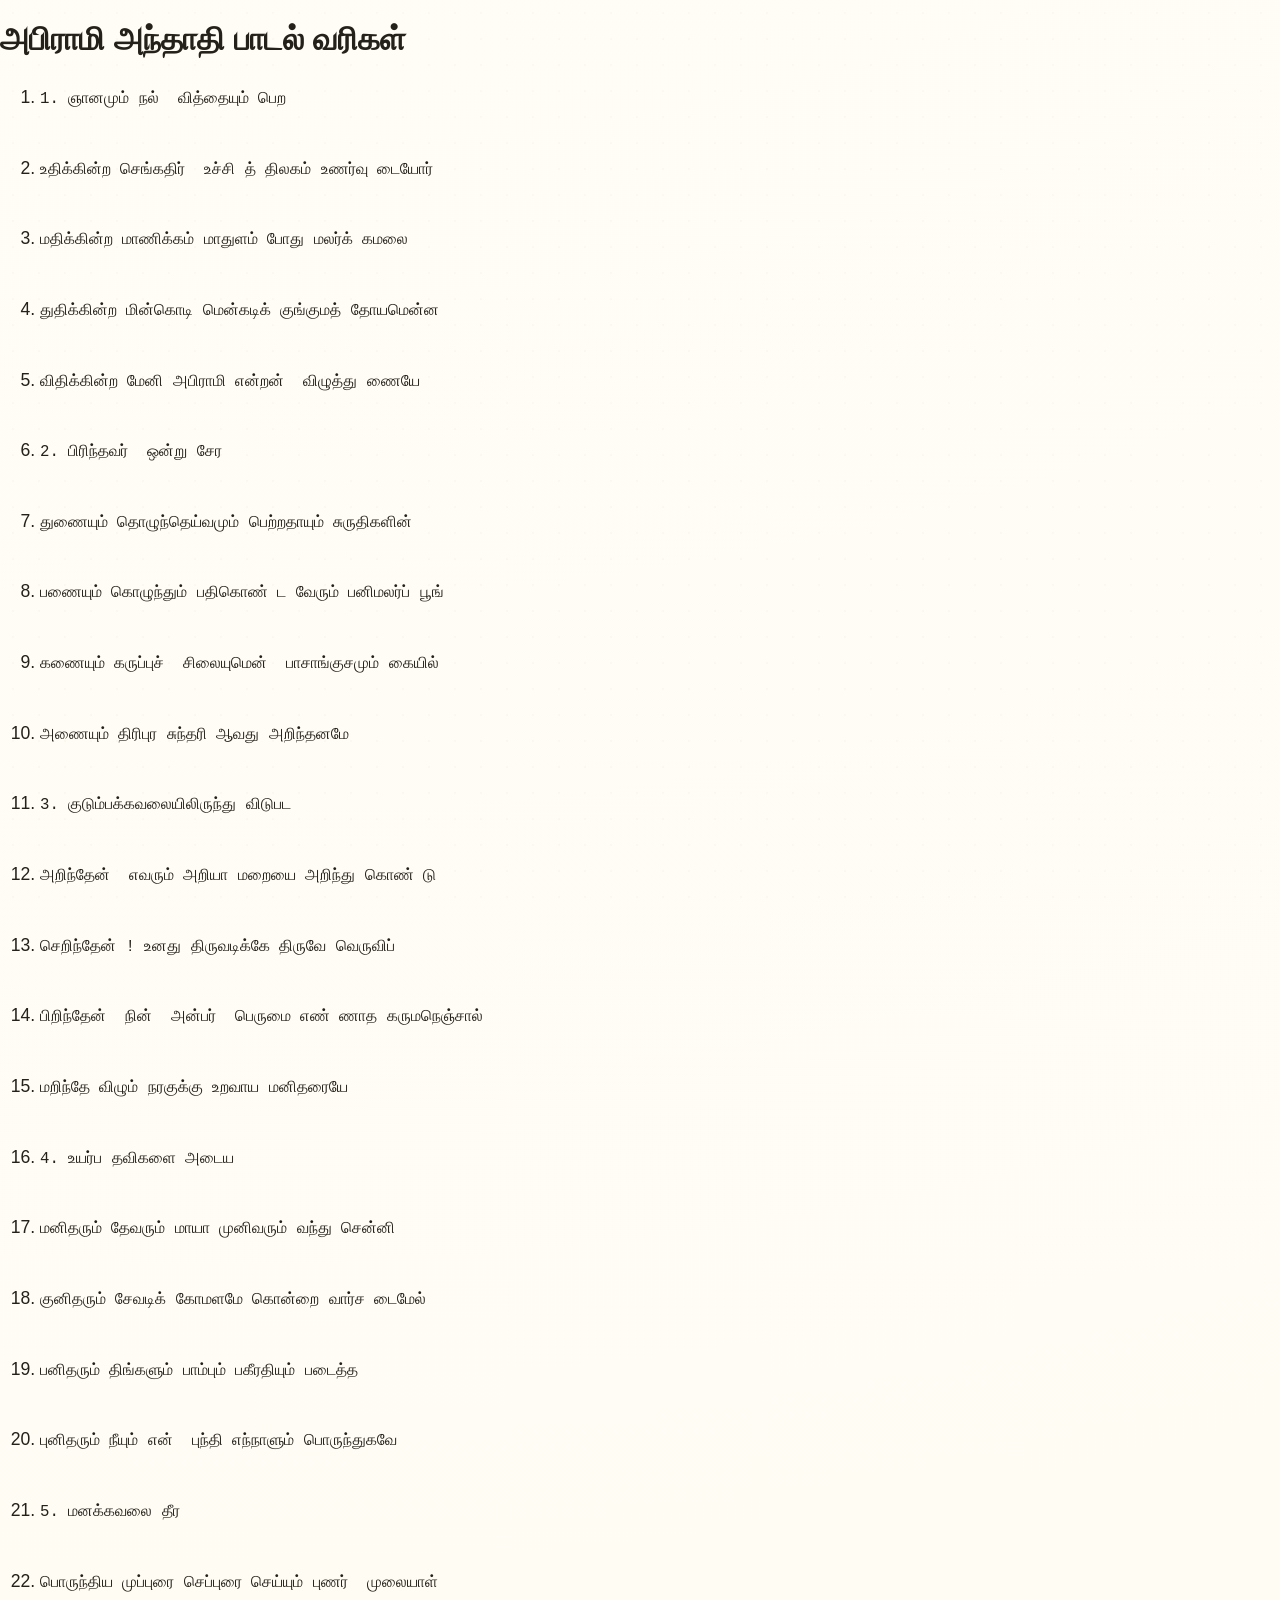
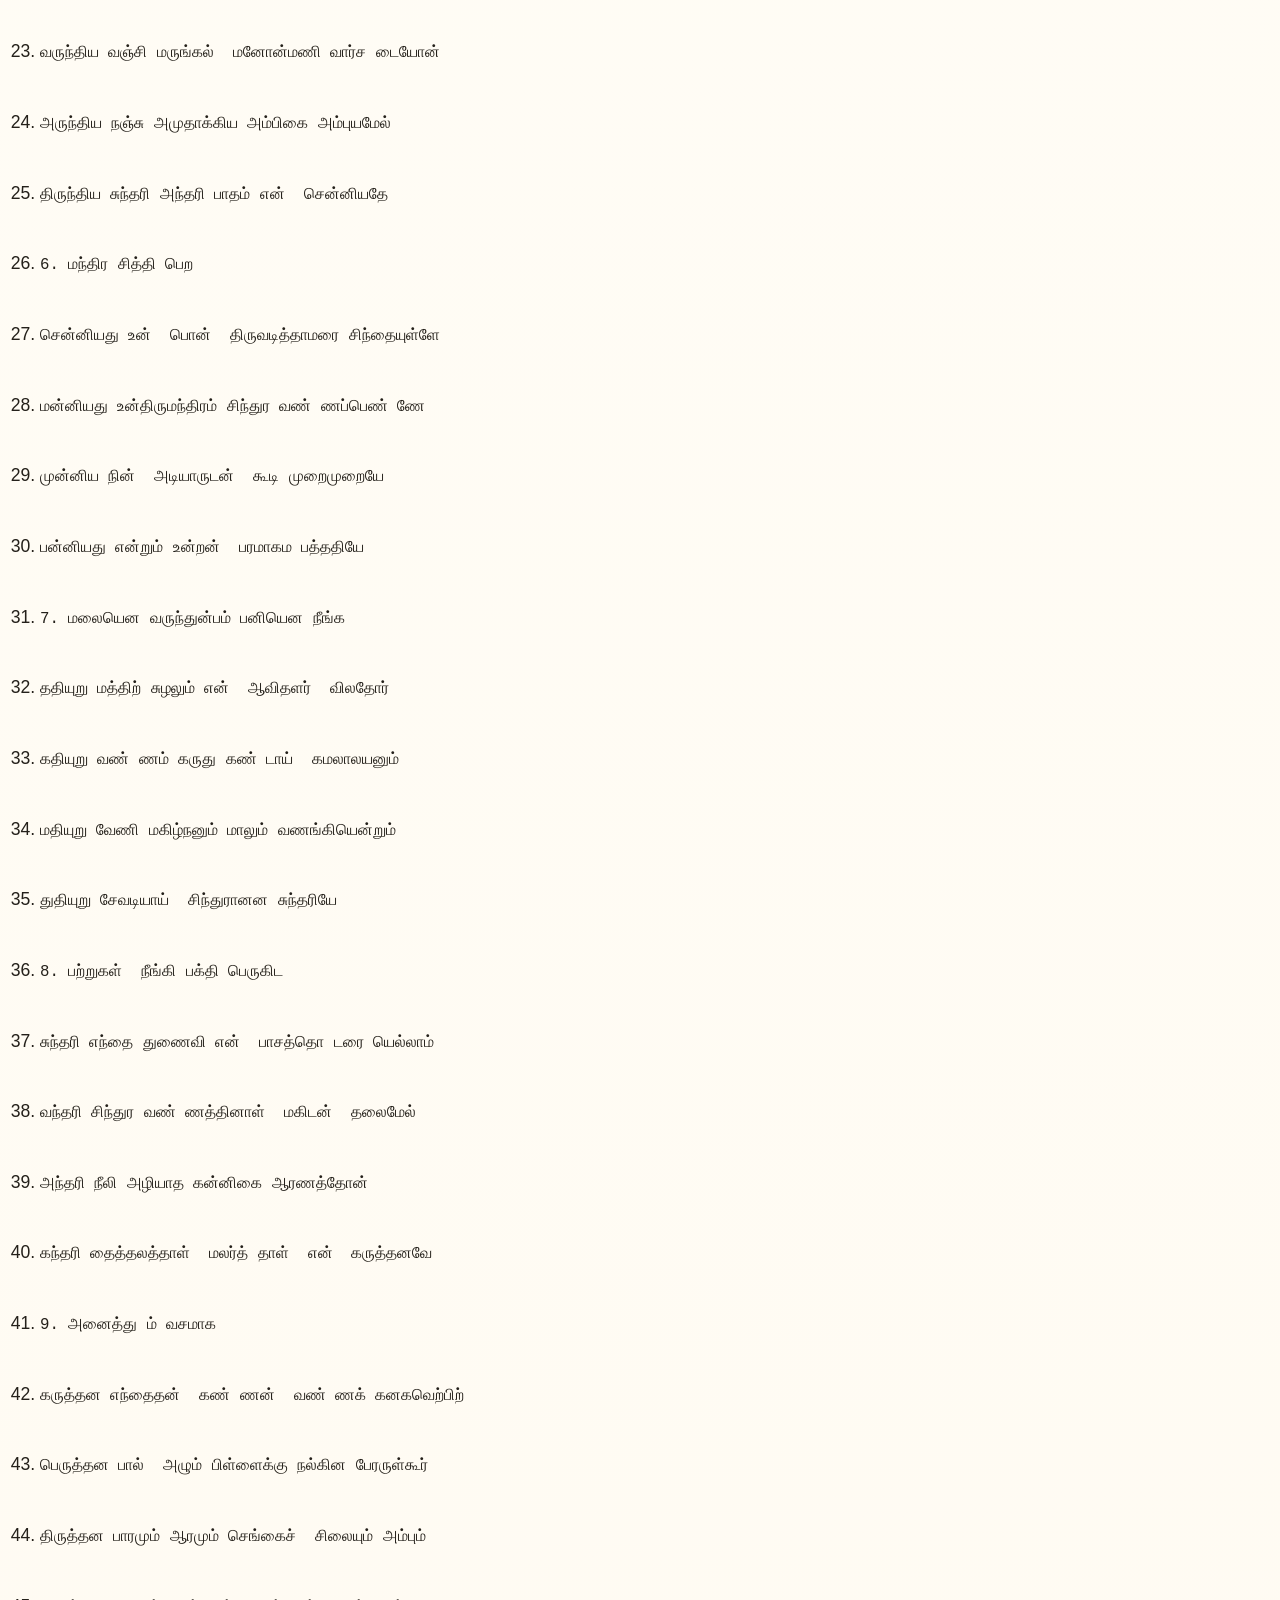
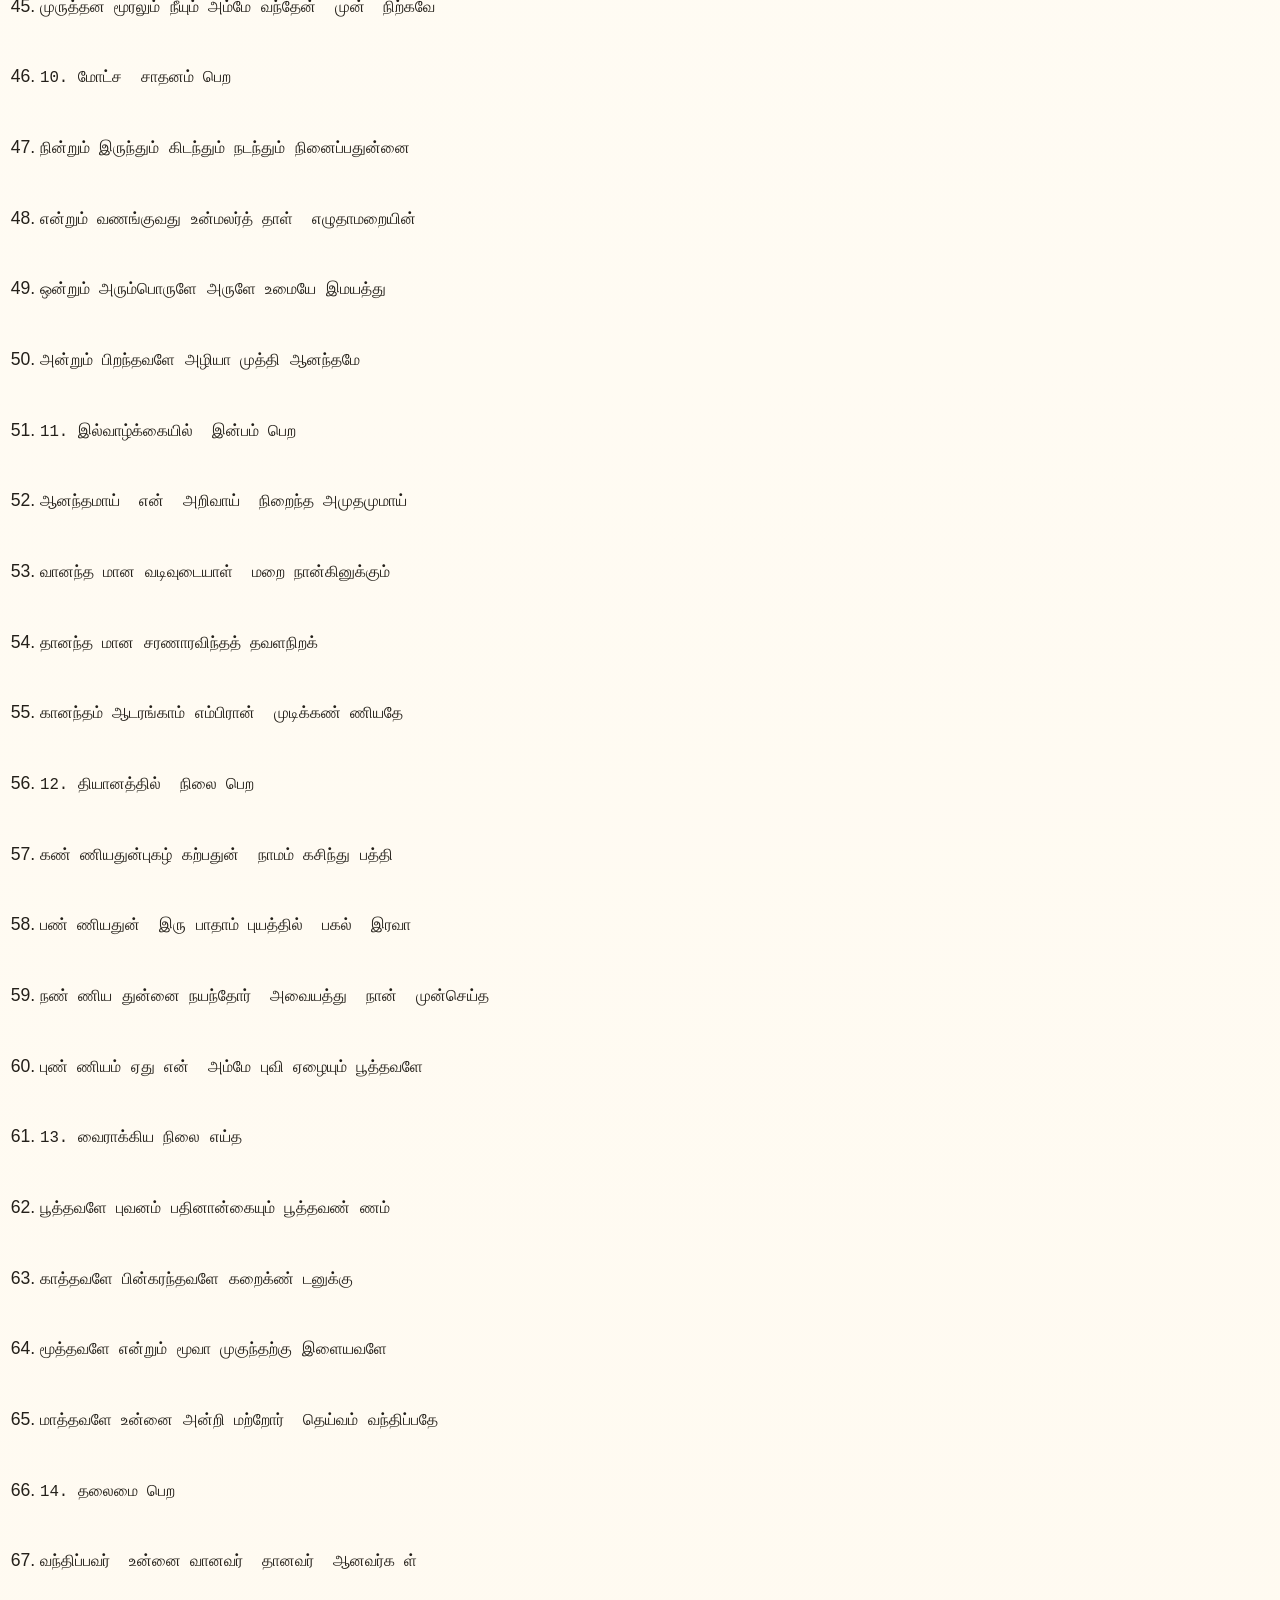
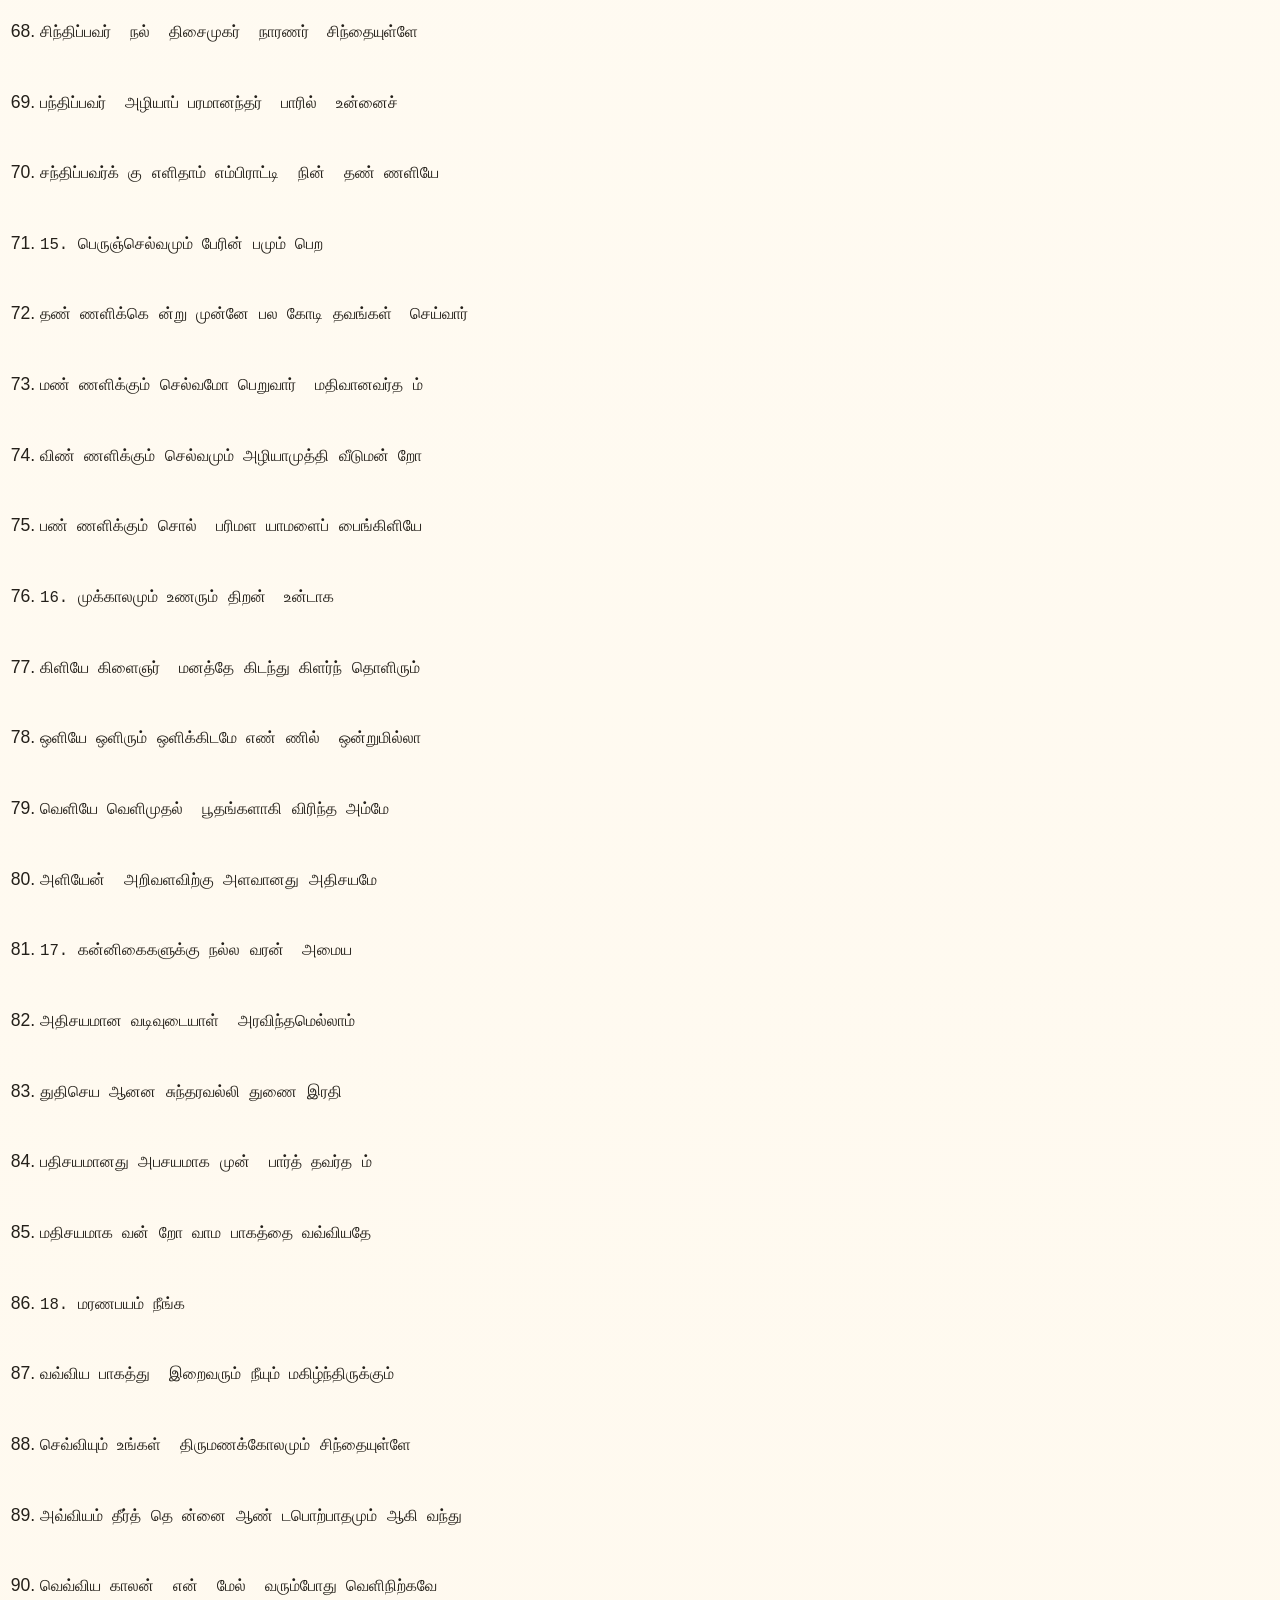
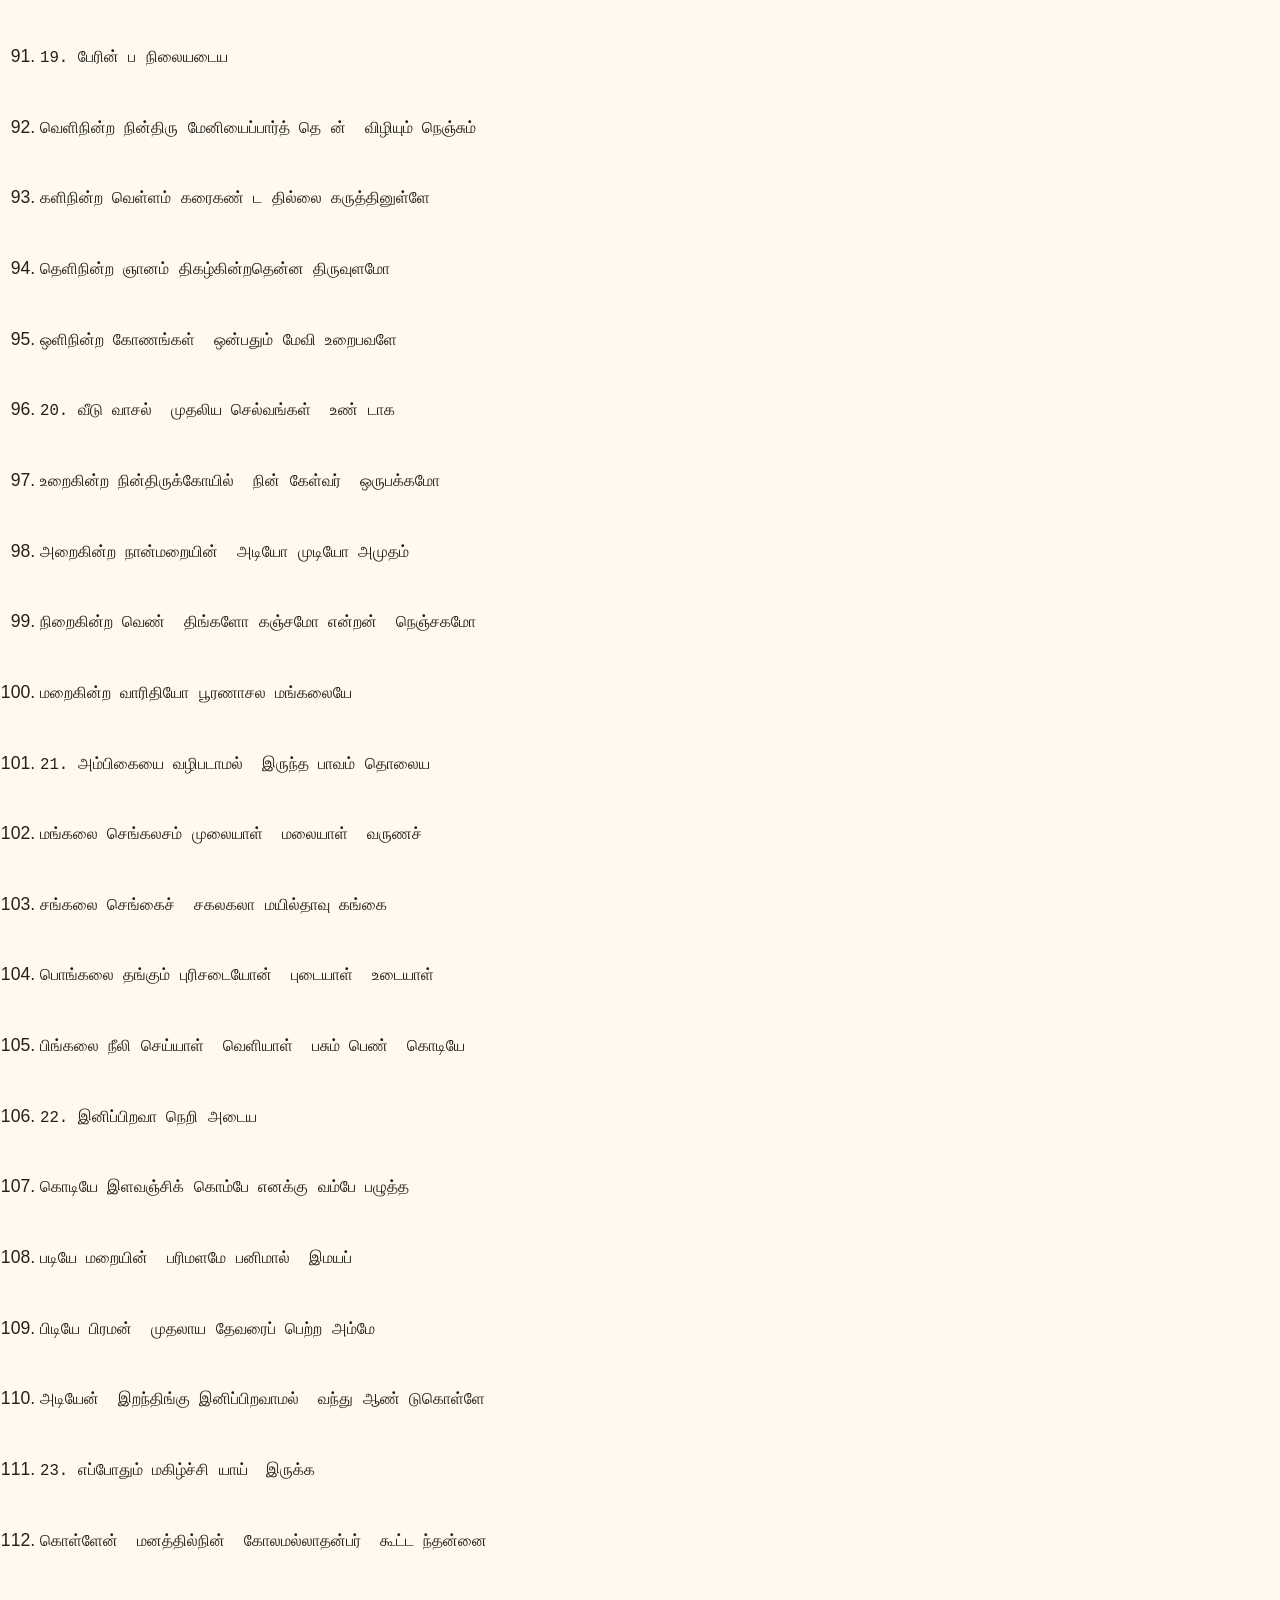
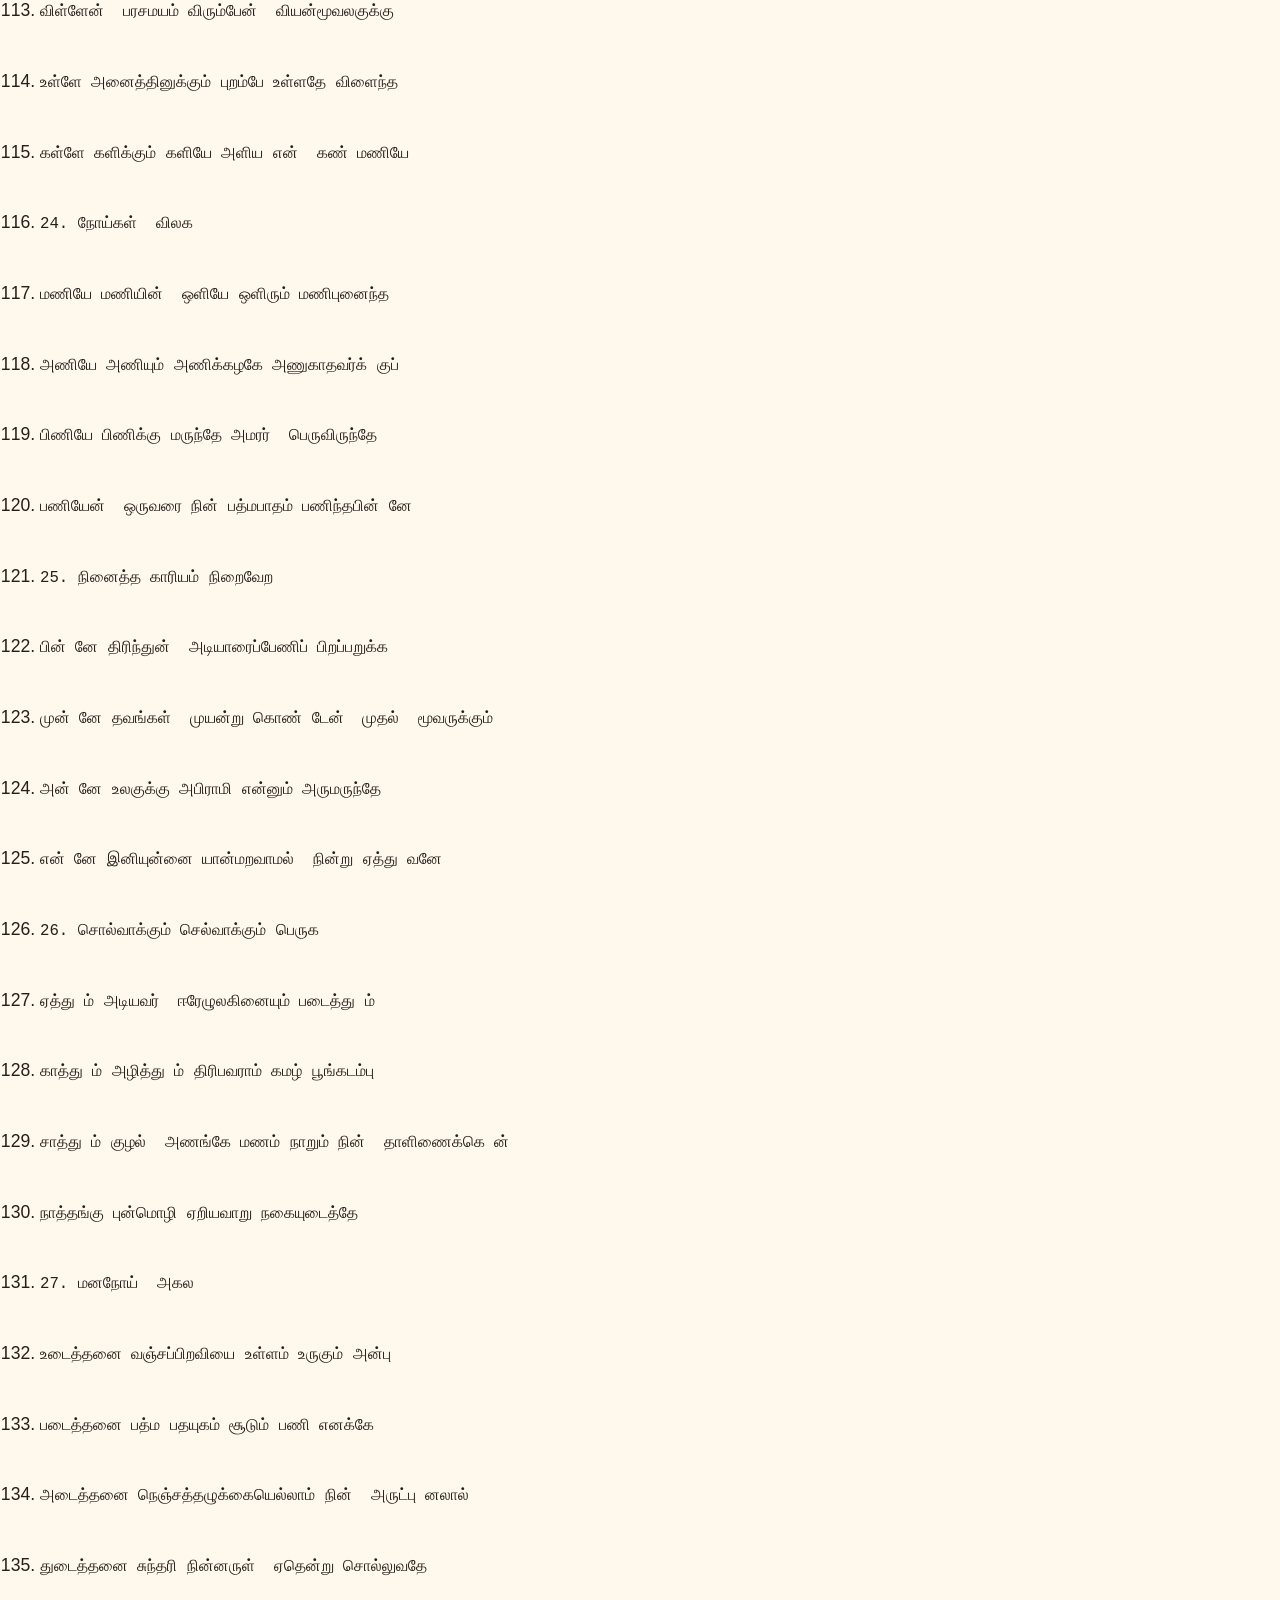
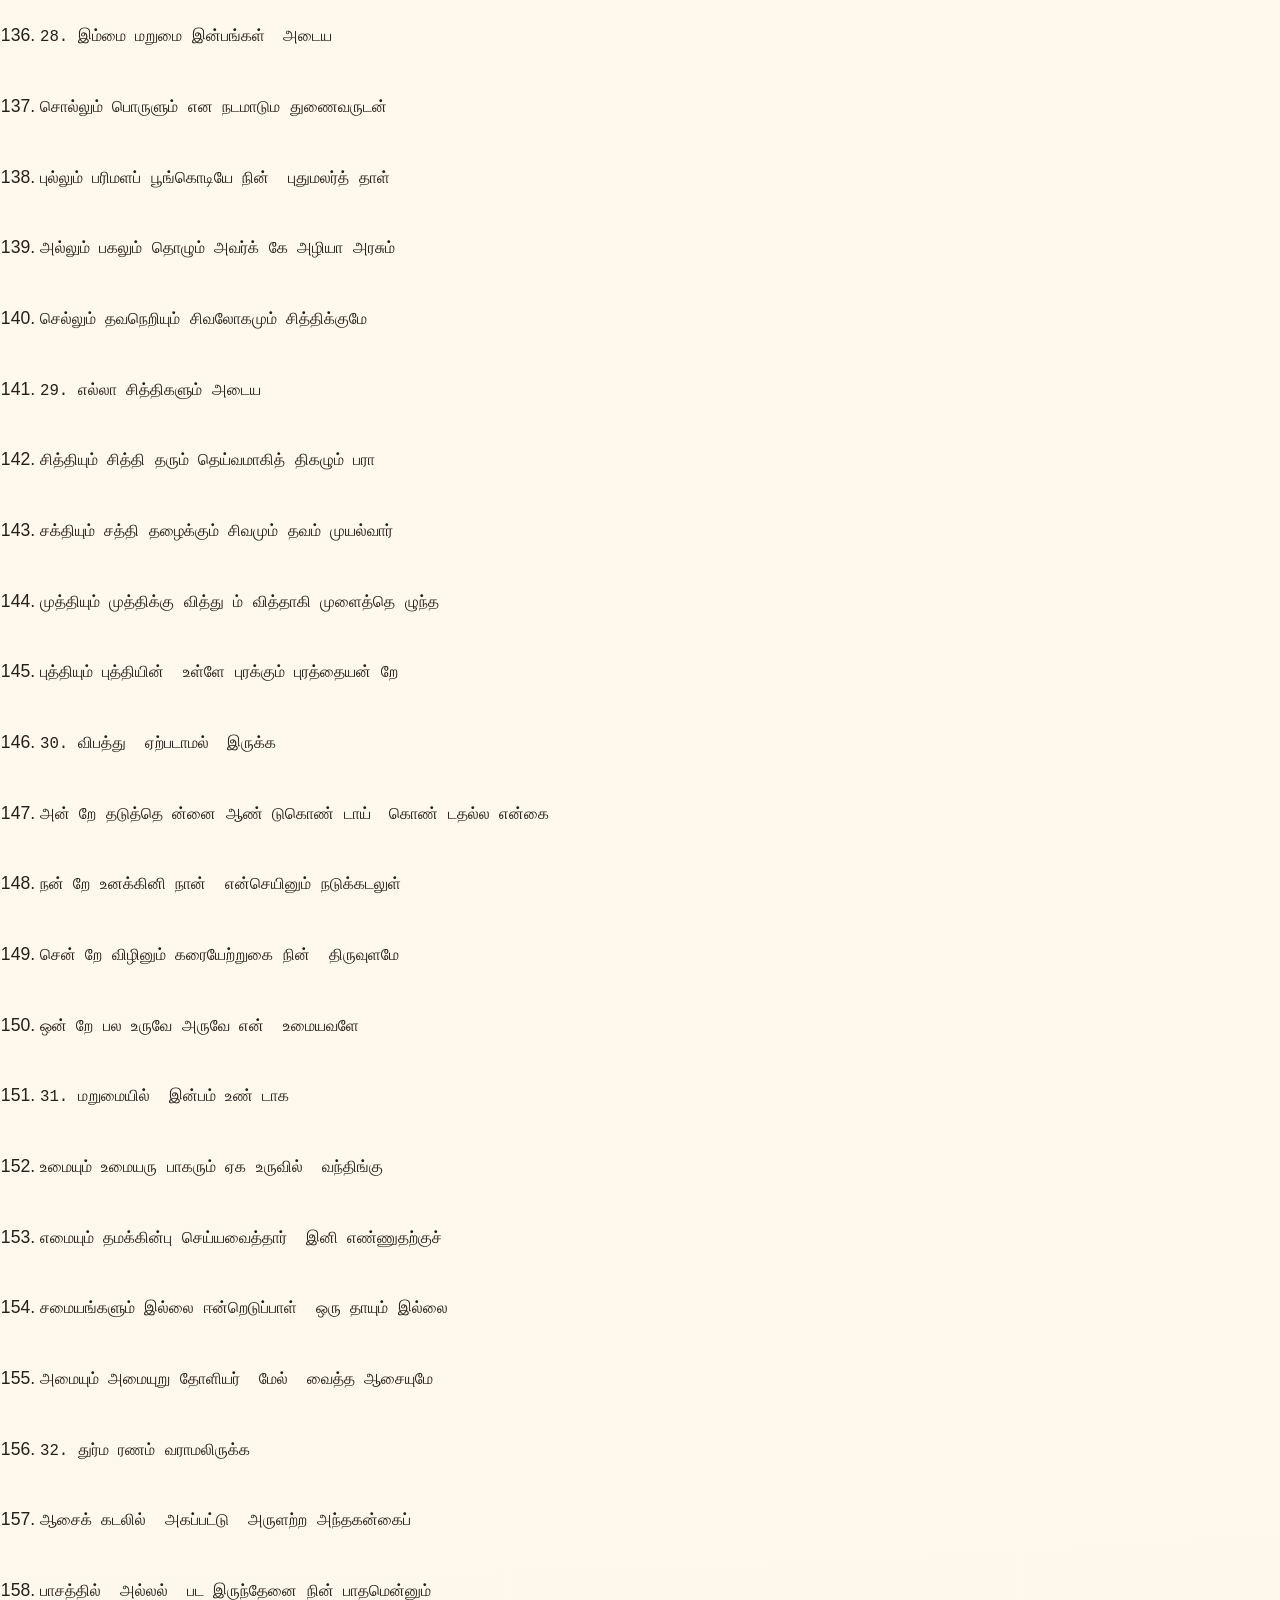
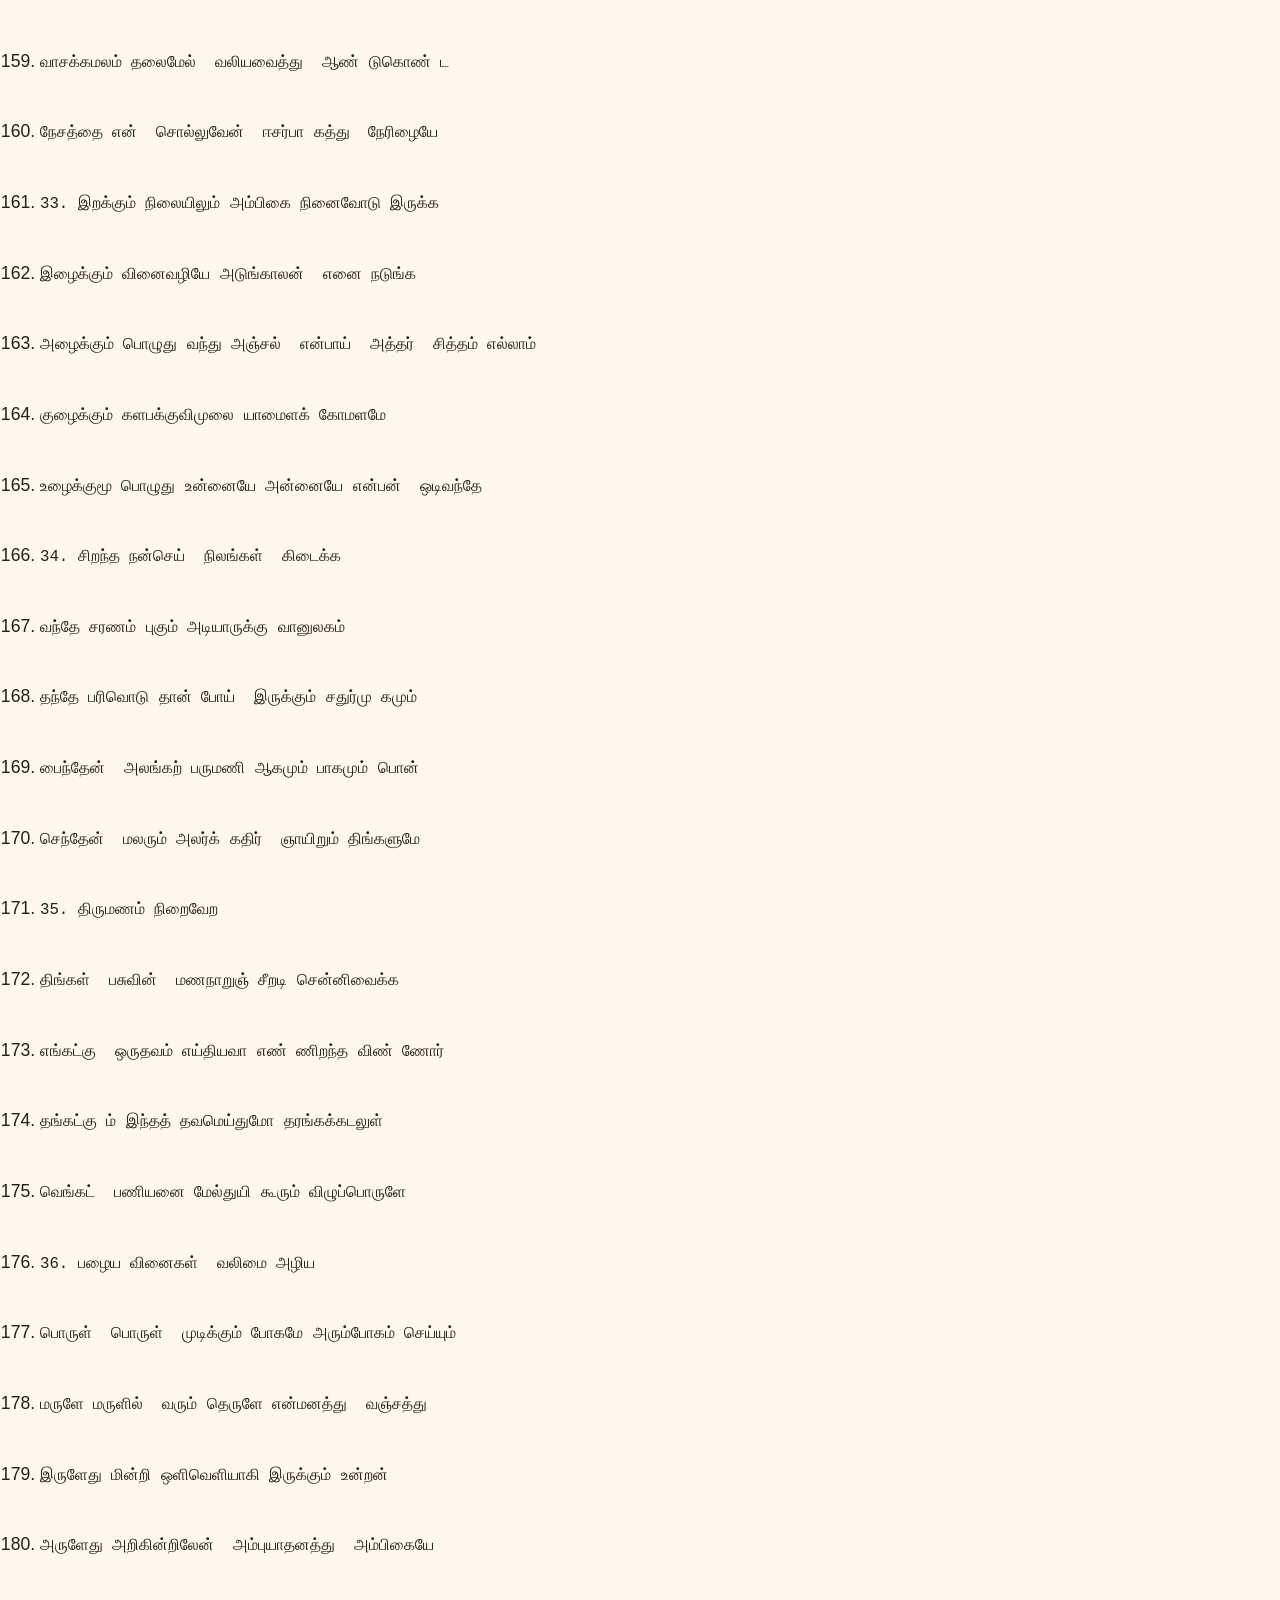
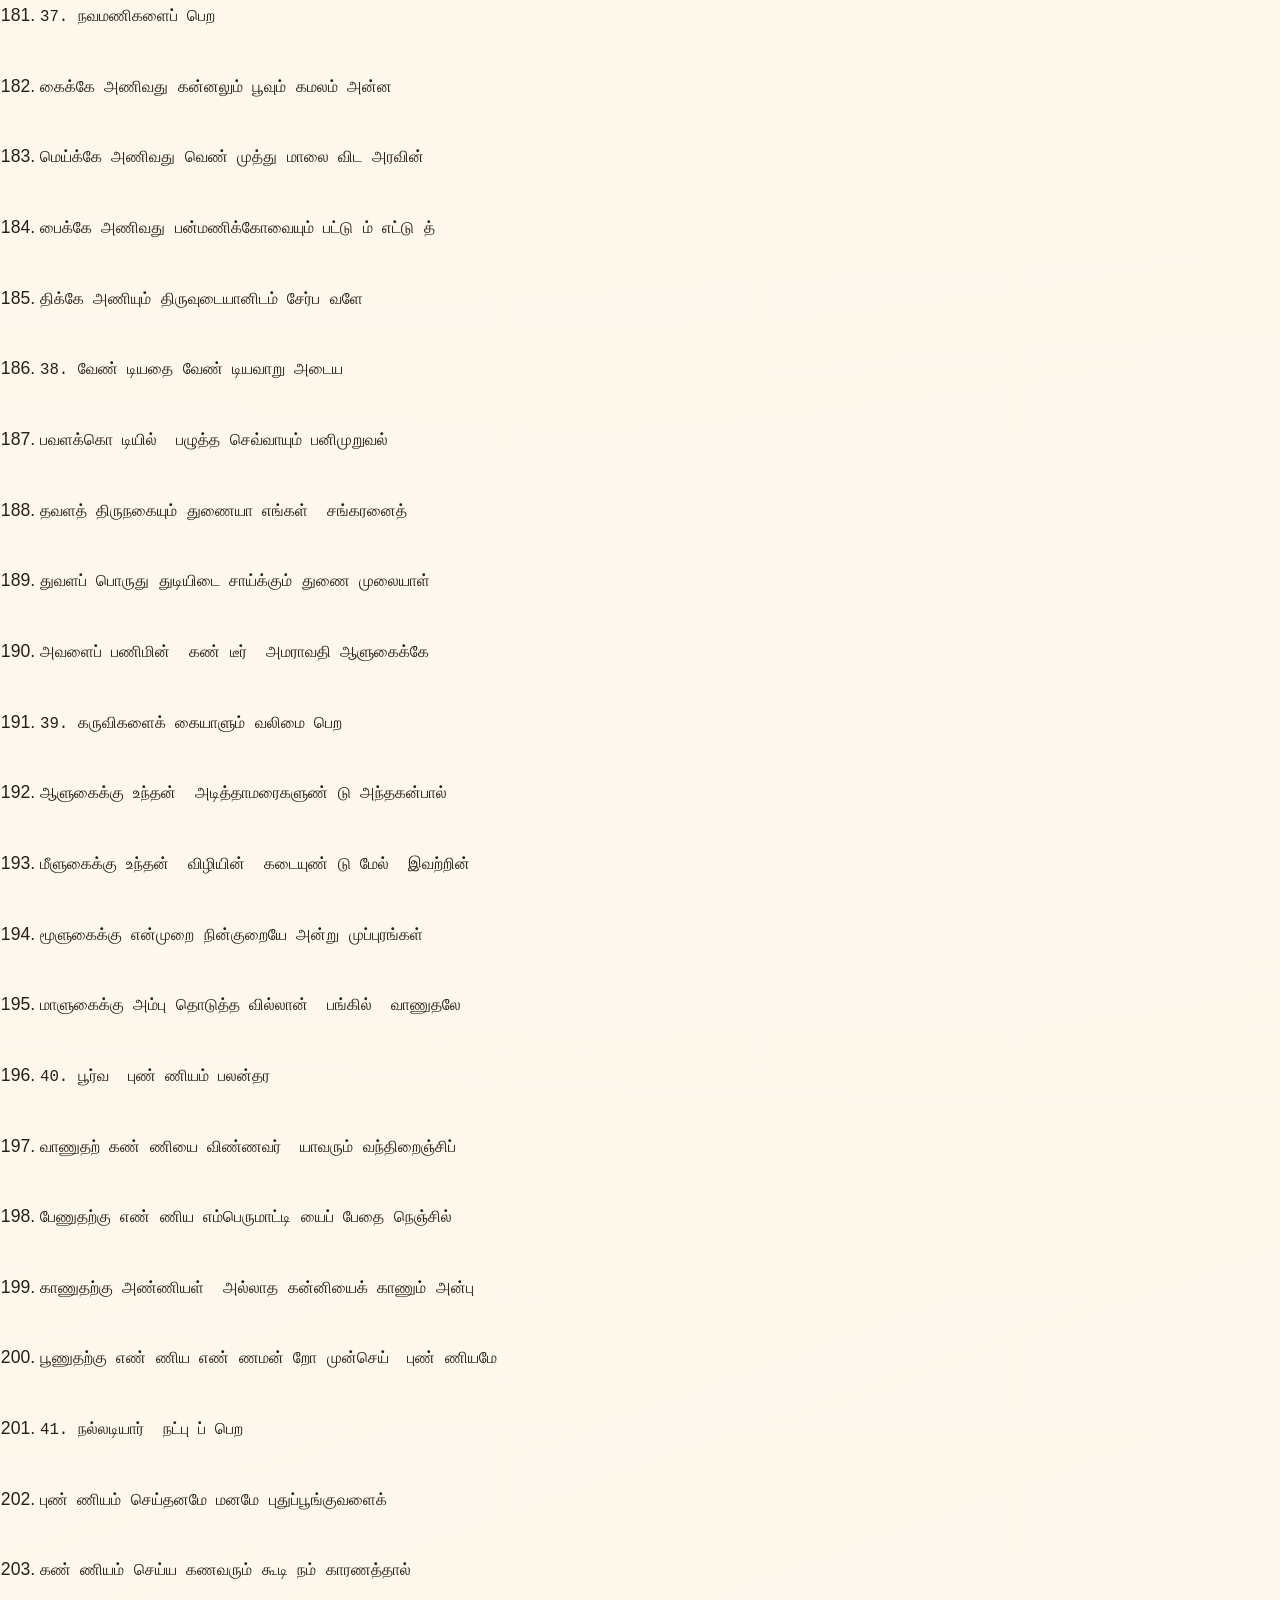
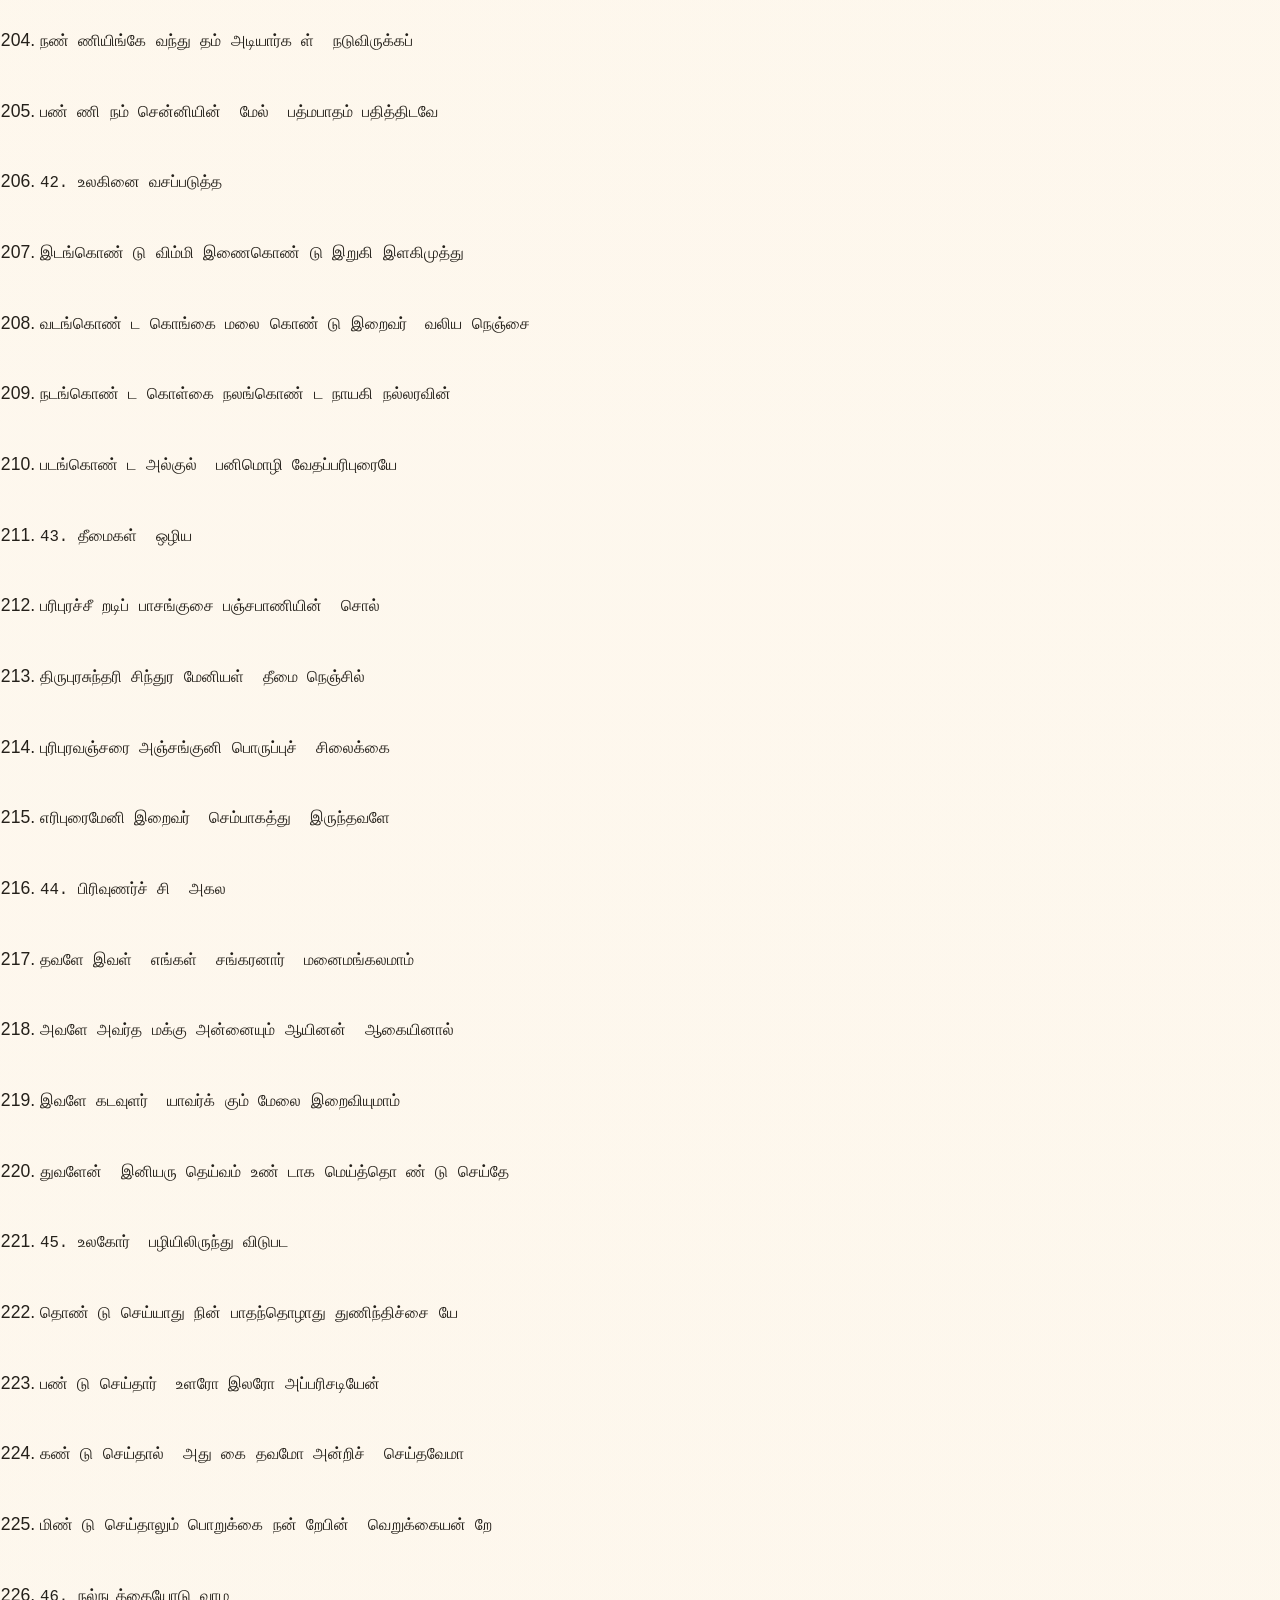
==== abhirami.html @ 34d652bc "Adding Abhirami Andhadhi slokas" ====
<!DOCTYPE html>
<html lang="ta">
<head>
    <meta charset="UTF-8">
    <meta name="viewport" content="width=device-width, initial-scale=1.0">
    <title>Abhirami Andhadhi Slokas</title>
    <link rel="stylesheet" href="styles.css">
</head>
<body>
    <h1>அபிராமி அந்தாதி பாடல் வரிகள்</h1>
    <div id="all-slokas"></div>
    <a href="index.html">Back to Home</a>
    <script src="abhirami.js"></script>
</body>
</html>
---- styles.css ----
:root {
  --bg: #f6f2e8;
  --surface: #fffdf8;
  --text: #24201a;
  --muted: #625949;
  --accent: #b14d00;
  --accent-soft: #ffe9d6;
  --border: #eadcc9;
  --font-body: "Inter", "Segoe UI", Arial, sans-serif;
  --font-display: "Cinzel", "Times New Roman", serif;
}

* {
  box-sizing: border-box;
}

body {
  margin: 0;
  font-family: var(--font-body);
  color: var(--text);
  background:
    radial-gradient(circle at 18% -6%, #fffef9 0, #fff8ec 30%, transparent 58%),
    radial-gradient(circle at 88% 8%, var(--accent-soft) 0, transparent 36%),
    radial-gradient(circle at 12% 20%, #fffaf2 0, transparent 30%),
    linear-gradient(160deg, #fffaf3 0, #f9f2e7 100%);
  overflow-x: hidden;
  -webkit-text-size-adjust: 100%;
  text-rendering: optimizeLegibility;
}

body::before {
  content: "";
  position: fixed;
  inset: 0;
  pointer-events: none;
  background-image: radial-gradient(circle, rgba(177, 77, 0, 0.08) 0 1px, transparent 1px);
  background-size: 26px 26px;
  opacity: 0.35;
  z-index: -1;
}

.container {
  position: relative;
  max-width: 1100px;
  margin: 0 auto;
  padding: 24px 16px 48px;
}

body[data-mood="calm"] {
  --accent: #2a6f97;
  --accent-soft: #d8edf8;
}

body[data-mood="devotional"] {
  --accent: #9d4edd;
  --accent-soft: #eddcff;
}

body[data-mood="festive"] {
  --accent: #c2410c;
  --accent-soft: #ffe4d6;
}

body[data-time-theme="morning"] {
  background:
    radial-gradient(circle at 12% 0%, #fff8e4 0, #fff5d6 24%, transparent 58%),
    radial-gradient(circle at 88% 10%, #ffe7bc 0, transparent 42%),
    linear-gradient(160deg, #fffaf0 0, #f8edd6 100%);
}

body[data-time-theme="evening"] {
  background:
    radial-gradient(circle at 18% -4%, #ffe9d8 0, #ffd9ba 28%, transparent 58%),
    radial-gradient(circle at 86% 8%, #ffd2b8 0, transparent 44%),
    linear-gradient(165deg, #fff2e8 0, #efd9cb 100%);
}

body[data-time-theme="night"] {
  --text: #f5f0e8;
  --muted: #dbcdb8;
  --surface: #221d18;
  --border: #4f4032;
  background:
    radial-gradient(circle at 16% 0%, #352f4f 0, #25213a 30%, transparent 62%),
    radial-gradient(circle at 85% 12%, #2a2540 0, transparent 44%),
    linear-gradient(170deg, #1a1727 0, #141220 100%);
}

body.minimal-visual-mode::before,
body.minimal-visual-mode .hero::before,
body.minimal-visual-mode .hero::after,
body.minimal-visual-mode .welcome-banner::after {
  opacity: 0.08;
}

body.minimal-visual-mode .card,
body.minimal-visual-mode .mantra-info,
body.minimal-visual-mode .featured,
body.minimal-visual-mode .hero,
body.minimal-visual-mode .welcome-banner {
  box-shadow: none;
}

.hero {
  position: relative;
  border: 1px solid rgba(200, 157, 112, 0.55);
  border-radius: 22px;
  background:
    radial-gradient(circle at 10% 6%, rgba(255, 249, 235, 0.95) 0, rgba(255, 249, 235, 0) 36%),
    radial-gradient(circle at 88% 10%, rgba(255, 213, 163, 0.42) 0, rgba(255, 213, 163, 0) 42%),
    linear-gradient(132deg, #fffdf8 0, #fff2df 50%, #ffe3c3 100%);
  padding: 22px;
  box-shadow: 0 14px 34px rgba(48, 40, 30, 0.16);
  margin-bottom: 14px;
  overflow: hidden;
}

.language-bar {
  display: flex;
  align-items: center;
  justify-content: space-between;
  flex-wrap: wrap;
  gap: 12px;
  margin: 10px 0 12px;
  padding: 10px 12px;
  border: 1px solid var(--border);
  border-radius: 12px;
  background: var(--surface);
}

.language-bar-label {
  margin: 0;
  font-weight: 700;
  color: var(--accent);
}

.language-bar-actions {
  display: flex;
  gap: 8px;
  flex-wrap: wrap;
}

.language-quick-btn {
  border: 1px solid var(--border);
  background: #fff;
  color: var(--text);
  border-radius: 10px;
  padding: 8px 12px;
  font-weight: 600;
  cursor: pointer;
}

.language-quick-btn.active {
  border-color: var(--accent);
  background: var(--accent-soft);
  color: var(--accent);
}

.hero::before,
.hero::after {
  pointer-events: none;
}

.hero::before {
  content: "";
  position: absolute;
  inset: -52% auto auto -8%;
  width: 380px;
  height: 380px;
  border-radius: 50%;
  background: radial-gradient(circle, rgba(255, 241, 218, 0.88) 0, transparent 70%);
}

.hero::after {
  content: "✦ ॐ ✦";
  position: absolute;
  top: 11px;
  right: 16px;
  color: var(--accent);
  opacity: 0.88;
  font-size: 0.95rem;
  letter-spacing: 0.2em;
}

.hero-head {
  display: flex;
  align-items: flex-start;
  gap: 18px;
}

.hero-brand {
  display: flex;
  flex-direction: column;
  align-items: center;
  justify-content: center;
  min-width: 128px;
}

.hero-symbols {
  display: flex;
  align-items: center;
  justify-content: center;
  justify-items: center;
  gap: 0;
  padding-top: 6px;
}

.hero-copy {
  flex: 1;
  background: linear-gradient(155deg, rgba(255, 255, 255, 0.78), rgba(255, 247, 234, 0.7));
  border: 1px solid rgba(218, 186, 152, 0.72);
  border-radius: 14px;
  padding: 12px 14px;
  backdrop-filter: blur(1.2px);
}

.hero-kicker {
  margin: 0;
  color: #8f3f08;
  font-size: 0.86rem;
  font-weight: 700;
  font-family: var(--font-display);
  text-transform: uppercase;
  letter-spacing: 0.2em;
}

.divine-logo {
  width: 78px;
  height: 78px;
  border-radius: 50%;
  border: 3px solid #ffefad;
  background:
    radial-gradient(circle at 34% 26%, #3b78e0 0, #1a4fa8 40%, #0b2b73 75%, #06184a 100%);
  display: inline-flex;
  align-items: center;
  justify-content: center;
  position: relative;
  overflow: visible;
  box-shadow:
    0 0 16px rgba(255, 219, 104, 0.95),
    0 0 34px rgba(255, 219, 104, 0.75),
    0 0 66px rgba(255, 219, 104, 0.5),
    inset 0 0 12px rgba(255, 244, 194, 0.7);
  flex-shrink: 0;
  animation: divinePulse 2.8s ease-in-out infinite;
}

.brand-logo-below-om {
  width: 146px;
  max-width: 26vw;
  height: auto;
  object-fit: contain;
  filter:
    drop-shadow(0 0 8px rgba(255, 188, 96, 0.72))
    drop-shadow(0 0 22px rgba(255, 160, 64, 0.58))
    drop-shadow(0 8px 18px rgba(58, 32, 10, 0.35));
  animation: brandLogoGlow 2.4s ease-in-out infinite;
}

.divine-logo::before,
.divine-logo::after {
  content: "";
  position: absolute;
  border-radius: 50%;
  pointer-events: none;
}

.divine-logo::before {
  inset: -8px;
  border: 2px solid rgba(255, 236, 161, 0.88);
  box-shadow:
    0 0 18px rgba(255, 230, 142, 0.9),
    0 0 34px rgba(255, 211, 104, 0.72);
  opacity: 0.95;
  animation: logoAuraPulse 2.4s ease-in-out infinite;
}

.divine-logo::after {
  inset: -13px;
  border: 2px dashed rgba(255, 239, 188, 0.55);
  transform-origin: center;
  animation: logoOrbit 12s linear infinite;
}

.divine-logo-mark {
  color: #fff4be;
  font-size: 3.35rem;
  line-height: 1;
  font-weight: 900;
  text-shadow:
    0 0 9px rgba(255, 245, 189, 0.95),
    0 0 20px rgba(255, 217, 114, 0.95),
    0 0 34px rgba(255, 193, 77, 0.8),
    0 0 52px rgba(255, 176, 66, 0.54);
  transform: translateY(-1px) scale(1.03);
}

.hero h1 {
  margin: 8px 0 0;
  font-size: clamp(2rem, 4vw, 2.85rem);
  font-family: var(--font-display);
  font-weight: 700;
  color: #26170f;
  letter-spacing: 0.03em;
  line-height: 1.12;
  text-shadow: 0 1px 0 rgba(255, 255, 255, 0.5);
}

.hero p {
  margin: 11px 0 0;
  color: #4b3623;
  font-size: 1.04rem;
  font-weight: 500;
  max-width: 780px;
  line-height: 1.62;
}

.hero-chips {
  display: flex;
  gap: 8px;
  flex-wrap: wrap;
  margin-top: 12px;
}

.hero-chips span {
  border: 1px solid rgba(177, 102, 39, 0.35);
  border-radius: 999px;
  padding: 7px 13px;
  background: rgba(255, 250, 242, 0.92);
  color: #9b4e0d;
  font-size: 0.74rem;
  letter-spacing: 0.085em;
  font-weight: 700;
  transition: transform 0.2s ease, background 0.2s ease;
}

.hero-chips span:hover {
  transform: translateY(-1px);
  background: #fff1df;
}

body[data-time-theme="night"] .hero {
  border-color: rgba(154, 130, 104, 0.55);
  background:
    radial-gradient(circle at 12% 8%, rgba(77, 63, 106, 0.48) 0, rgba(77, 63, 106, 0) 42%),
    radial-gradient(circle at 86% 14%, rgba(83, 62, 42, 0.38) 0, rgba(83, 62, 42, 0) 46%),
    linear-gradient(135deg, #2b2236 0, #241f30 52%, #2a1f1a 100%);
}

body[data-time-theme="night"] .hero-copy {
  background: rgba(36, 29, 24, 0.74);
  border-color: rgba(141, 118, 93, 0.6);
}

body[data-time-theme="night"] .hero-kicker,
body[data-time-theme="night"] .hero p,
body[data-time-theme="night"] .hero h1 {
  color: #f4e9d8;
}

.sacred-divider {
  text-align: center;
  margin: 10px 0 16px;
  color: var(--accent);
  letter-spacing: 0.32em;
  font-family: var(--font-display);
  font-size: 1.06rem;
  font-weight: 700;
  opacity: 1;
  text-shadow: 0 1px 0 rgba(255, 255, 255, 0.52);
}

.welcome-banner {
  position: relative;
  display: grid;
  grid-template-columns: 1.45fr 0.95fr;
  column-gap: 16px;
  row-gap: 10px;
  margin-bottom: 18px;
  background: linear-gradient(120deg, #fffefb 0, #fff5e8 56%, #ffe8cc 100%);
  border: 1px solid var(--border);
  border-radius: 22px;
  padding: 20px;
  box-shadow: 0 10px 26px rgba(48, 40, 30, 0.1);
  overflow: hidden;
}

.welcome-banner::after {
  content: "";
  position: absolute;
  right: -50px;
  bottom: -54px;
  width: 160px;
  height: 160px;
  border-radius: 50%;
  background: radial-gradient(circle, rgba(177, 77, 0, 0.12) 0, transparent 68%);
  pointer-events: none;
}

.welcome-kicker {
  margin: 0;
  color: var(--accent);
  font-weight: 700;
  font-size: 0.78rem;
  text-transform: uppercase;
  letter-spacing: 0.16em;
  grid-column: 1 / 2;
}

.welcome-banner h2 {
  margin: 2px 0 0;
  font-size: 1.68rem;
  font-family: var(--font-display);
  letter-spacing: 0.015em;
  line-height: 1.25;
  grid-column: 1 / 2;
}

.welcome-banner p {
  margin: 0;
  color: #5f5443;
  line-height: 1.6;
}

.welcome-banner > p:not(.welcome-kicker):not(.rotating-message) {
  grid-column: 1 / 2;
  font-size: 1rem;
}

.rotating-message {
  margin-top: 2px;
  color: var(--accent);
  font-weight: 700;
  min-height: 2.5em;
  border: 1px solid #efdac3;
  border-radius: 12px;
  background: rgba(255, 253, 248, 0.92);
  padding: 10px 12px;
  display: flex;
  align-items: center;
  grid-column: 1 / 2;
  transition: opacity 0.35s ease, transform 0.35s ease;
}

.did-you-know {
  margin-top: 0;
  border: 1px solid var(--border);
  border-radius: 14px;
  padding: 12px 14px;
  background: linear-gradient(160deg, #fffdf9 0, #fff4e4 100%);
  box-shadow: 0 4px 12px rgba(48, 40, 30, 0.08);
  grid-column: 2 / 3;
  grid-row: 1 / span 4;
  align-self: stretch;
}

.did-you-know-title {
  margin: 0;
  color: var(--accent);
  font-size: 0.82rem;
  font-weight: 700;
  text-transform: uppercase;
  letter-spacing: 0.08em;
}

.did-you-know-text {
  margin-top: 6px;
  color: var(--muted);
  min-height: 4.5em;
  line-height: 1.55;
  transition: opacity 0.35s ease, transform 0.35s ease;
}

.sankalpa-controls {
  display: grid;
  grid-template-columns: 1.2fr 180px auto auto;
  gap: 8px;
  align-items: center;
}

.reminder-controls {
  display: grid;
  grid-template-columns: 1fr 180px 160px 1.2fr auto;
  gap: 8px;
  align-items: center;
}

.reminder-toggle {
  color: var(--muted);
  font-weight: 600;
  display: inline-flex;
  align-items: center;
  gap: 8px;
}

.reminder-toggle input {
  width: 18px;
  height: 18px;
}

#reminderStatus {
  margin-top: 10px;
}

#sankalpaSummary {
  margin-top: 10px;
}

#sankalpaStreak {
  margin-top: 6px;
}

.message-fade {
  opacity: 0.2;
  transform: translateY(2px);
}

.controls {
  display: grid;
  grid-template-columns: 1fr 170px 220px 210px 220px 250px;
  gap: 12px;
}

.quick-paths {
  display: grid;
  grid-template-columns: repeat(3, minmax(140px, 1fr));
  gap: 10px;
  margin-top: 10px;
}

.quick-path-btn {
  min-height: 56px;
  border-radius: 14px;
  font-weight: 700;
  letter-spacing: 0.01em;
}

.quick-path-btn.active {
  background: var(--accent);
  color: #fff;
}

.ai-grid {
  display: grid;
  grid-template-columns: repeat(3, minmax(220px, 1fr));
  gap: 12px;
}

.ai-card {
  border: 1px solid var(--border);
  border-radius: 12px;
  padding: 10px;
  background: #fffdf9;
  display: grid;
  gap: 8px;
}

body[data-time-theme="night"] .ai-card,
body[data-time-theme="night"] .hero-copy,
body[data-time-theme="night"] .did-you-know,
body[data-time-theme="night"] .rotating-message,
body[data-time-theme="night"] #meditationOverlay,
body[data-time-theme="night"] .temple-card {
  background: #2a221b;
  color: var(--text);
}

.subtle {
  opacity: 0.9;
}

.mood-iconography {
  font-weight: 700;
  color: var(--accent);
  padding: 6px 10px;
  border: 1px solid var(--border);
  border-radius: 10px;
  background: var(--surface);
}

.intensity-wrap {
  display: flex;
  align-items: center;
  gap: 8px;
}

#spiritualIntensityRange {
  min-height: auto;
  width: 100%;
}

.time-theme-controls,
.ambient-controls {
  display: flex;
  gap: 8px;
  flex-wrap: wrap;
}

.time-theme-controls button,
.ambient-controls button {
  border-radius: 10px;
  min-height: 38px;
  padding: 6px 10px;
}

.ai-actions {
  display: flex;
  gap: 8px;
  flex-wrap: wrap;
}

input,
select,
button {
  font: inherit;
  min-height: 44px;
}

input,
select {
  border: 1px solid var(--border);
  background: var(--surface);
  border-radius: 12px;
  padding: 10px 12px;
  color: var(--text);
  font-size: 1rem;
  line-height: 1.4;
}

textarea {
  color: var(--text);
  font-size: 1rem;
  line-height: 1.5;
}

input::placeholder,
textarea::placeholder {
  color: color-mix(in srgb, var(--muted) 86%, #000 14%);
  opacity: 1;
}

input:focus,
select:focus,
button:focus-visible {
  outline: 2px solid var(--accent-soft);
  outline-offset: 1px;
}

.result-count {
  margin: 14px 2px;
  color: var(--muted);
}

.featured {
  display: grid;
  grid-template-columns: minmax(220px, 320px) 1fr;
  gap: 14px;
  background: var(--surface);
  border: 1px solid var(--border);
  border-radius: 16px;
  padding: 12px;
  margin-top: 12px;
}

.featured img {
  width: 100%;
  height: 220px;
  object-fit: contain;
  object-position: center top;
  border-radius: 12px;
  border: 1px solid var(--border);
  background: #f0e5d4;
}

.featured-content h2 {
  margin: 4px 0 8px;
}

.featured-type {
  margin: 0;
  color: var(--accent);
  font-weight: 600;
}

.featured-purpose {
  margin: 8px 0 0;
  font-weight: 600;
}

.featured-history {
  margin: 8px 0 0;
  color: var(--muted);
}

.grid {
  display: block;
  margin-top: 6px;
}

.card {
  background: var(--surface);
  border: 1px solid var(--border);
  border-radius: 16px;
  padding: 14px;
  box-shadow: 0 2px 8px rgba(48, 40, 30, 0.06);
  transition: transform 0.2s ease, box-shadow 0.2s ease;
}

.card:hover {
  transform: translateY(-2px);
  box-shadow: 0 6px 14px rgba(48, 40, 30, 0.08);
}

.grid .card {
  width: 100%;
}

.card h2 {
  margin: 0 0 10px;
  font-size: 1.1rem;
}

.mantra {
  margin: 8px 0;
  line-height: 1.45;
  white-space: pre-wrap;
  overflow-wrap: anywhere;
}

.section-title {
  margin: 12px 0 4px;
  font-size: 0.9rem;
  color: var(--accent);
  font-weight: 700;
  text-transform: uppercase;
  letter-spacing: 0.03em;
}

.devanagari {
  font-size: 1.03rem;
}

.tamil-text {
  font-size: 1.06rem;
}

.meaning {
  margin-top: 10px;
  color: var(--muted);
  font-size: 1rem;
  line-height: 1.55;
}

textarea {
  width: 100%;
  border: 1px solid var(--border);
  background: var(--surface);
  border-radius: 12px;
  padding: 10px 12px;
  font: inherit;
  color: var(--text);
  resize: vertical;
}

.actions {
  margin-top: 12px;
  display: flex;
  gap: 8px;
  flex-wrap: wrap;
}

button {
  border: 1px solid var(--accent);
  border-radius: 999px;
  background: var(--accent-soft);
  color: var(--accent);
  padding: 8px 12px;
  cursor: pointer;
}

button:hover {
  filter: brightness(0.98);
}

button:active {
  transform: translateY(1px);
}

@keyframes divinePulse {
  0%,
  100% {
    box-shadow:
      0 0 10px rgba(255, 214, 94, 0.56),
      0 0 24px rgba(255, 214, 94, 0.28),
      inset 0 0 8px rgba(255, 240, 182, 0.38);
  }
  50% {
    box-shadow:
      0 0 15px rgba(255, 224, 126, 0.95),
      0 0 34px rgba(255, 214, 94, 0.72),
      0 0 56px rgba(255, 214, 94, 0.35),
      inset 0 0 12px rgba(255, 245, 200, 0.66);
  }
}

@keyframes logoAuraPulse {
  0%,
  100% {
    opacity: 0.78;
    transform: scale(0.98);
  }
  50% {
    opacity: 1;
    transform: scale(1.05);
  }
}

@keyframes logoOrbit {
  0% {
    transform: rotate(0deg);
    opacity: 0.55;
  }
  50% {
    opacity: 0.95;
  }
  100% {
    transform: rotate(360deg);
    opacity: 0.55;
  }
}

@keyframes brandLogoGlow {
  0%,
  100% {
    filter:
      drop-shadow(0 0 8px rgba(255, 188, 96, 0.62))
      drop-shadow(0 0 18px rgba(255, 160, 64, 0.44))
      drop-shadow(0 8px 16px rgba(58, 32, 10, 0.3));
    transform: translateY(0) scale(1);
  }
  50% {
    filter:
      drop-shadow(0 0 12px rgba(255, 206, 132, 0.92))
      drop-shadow(0 0 28px rgba(255, 176, 75, 0.82))
      drop-shadow(0 0 44px rgba(255, 142, 48, 0.46))
      drop-shadow(0 10px 20px rgba(58, 32, 10, 0.4));
    transform: translateY(-1px) scale(1.02);
  }
}

@keyframes lampFlicker {
  0%,
  100% {
    transform: scale(1) rotate(-2deg);
    filter: drop-shadow(0 0 4px rgba(255, 180, 64, 0.45));
  }
  50% {
    transform: scale(1.06) rotate(2deg);
    filter: drop-shadow(0 0 8px rgba(255, 180, 64, 0.75));
  }
}

.toast {
  position: fixed;
  bottom: 18px;
  right: 18px;
  background: #232018;
  color: #fff;
  padding: 10px 14px;
  border-radius: 10px;
  opacity: 0;
  transform: translateY(8px);
  transition: opacity 0.2s ease, transform 0.2s ease;
  pointer-events: none;
}

.toast.show {
  opacity: 1;
  transform: translateY(0);
}

.site-footer {
  margin: 0 auto 24px;
  max-width: 1100px;
  padding: 0 16px;
}

.site-footer p {
  margin: 0;
  padding: 12px 14px;
  border: 1px solid var(--border);
  border-radius: 12px;
  background: var(--surface);
  color: var(--muted);
  font-size: 0.9rem;
  text-align: center;
}

.empty {
  background: var(--surface);
  border: 1px dashed var(--border);
  border-radius: 12px;
  padding: 18px;
  color: var(--muted);
}

.hidden {
  display: none;
}

.mantra-info {
  margin-top: 16px;
  background: var(--surface);
  border: 1px solid var(--border);
  border-radius: 16px;
  padding: 14px;
}

.mantra-info h3 {
  margin: 0 0 8px;
}

.sloka-library-wrap {
  margin-top: 10px;
  border: 1px solid var(--border);
  border-radius: 12px;
  overflow: auto;
  background: var(--surface);
}

.sloka-library-table {
  color: var(--text);
  border-collapse: collapse;
  font-size: 0.96rem;
  min-width: 760px;

body[data-time-theme="night"] .sloka-library-table th {
  background: rgba(45, 34, 28, 0.92);
}

@media (max-width: 1024px) {
  .hero-head {
    gap: 12px;
  }

  .hero-symbols {
    display: none;
  }

  .hero-brand {
    min-width: 96px;
  }

  .hero-copy {
    padding: 14px;
  }

  .hero p,
  .welcome-banner p,
  .meaning,
  .script-mode,
  .sloka-library-table td {
    font-size: 1rem;
  }
}
}

.sloka-library-table th,
.sloka-library-table td {
  border-bottom: 1px solid var(--border);
  padding: 10px;
  text-align: left;
  vertical-align: top;
}

.sloka-library-table th {
  color: var(--accent);
  font-weight: 700;
  background: rgba(255, 249, 240, 0.85);
}

.sloka-library-table td {
  color: var(--muted);
  line-height: 1.5;
}

.sloka-library-table tr:last-child td {
  border-bottom: none;
}

.pill-list {
  display: flex;
  gap: 8px;
  flex-wrap: wrap;
  margin: 8px 0 12px;
}

.pill-btn {
  min-height: 36px;
  padding: 6px 12px;
  font-size: 0.9rem;
}

#historyList {
  margin: 0;
  padding-left: 18px;
}

#historyList li {
  margin: 6px 0;
  color: var(--muted);
}

.script-mode {
  margin: 0 0 6px;
  color: var(--accent);
  font-size: 0.9rem;
  font-weight: 700;
}

#knowList {
  margin: 0;
  padding-left: 18px;
}

#knowList li {
  margin: 6px 0;
  color: var(--muted);
}

.chant-text {
  font-size: 1.15rem;
  line-height: 1.7;
  margin: 8px 0;
}

.chant-controls {
  display: flex;
  gap: 8px;
  flex-wrap: wrap;
  align-items: center;
  margin-top: 10px;
}

.chant-controls label {
  color: var(--muted);
  font-weight: 600;
}

.breath-cue {
  margin-top: 10px;
  display: inline-flex;
  align-items: center;
  gap: 8px;
  color: var(--accent);
  font-weight: 700;
}

.breath-dot {
  width: 12px;
  height: 12px;
  border-radius: 50%;
  background: var(--accent);
  box-shadow: 0 0 0 0 rgba(177, 77, 0, 0.28);
  animation: inhalePulse 4s ease-in-out infinite;
}

.breath-dot.exhale {
  animation-name: exhalePulse;
}

.mala-wrap {
  margin-top: 12px;
  display: flex;
  gap: 12px;
  align-items: center;
}

#meditationOverlay {
  border: 1px dashed var(--border);
  border-radius: 12px;
  background: #fffaf2;
  padding: 12px;
  min-height: 84px;
}

.mala-ring {
  --mala-progress: 0%;
  width: 76px;
  height: 76px;
  border-radius: 50%;
  background: conic-gradient(var(--accent) var(--mala-progress), var(--accent-soft) var(--mala-progress));
  display: grid;
  place-items: center;
  border: 1px solid var(--border);
}

.mala-ring span {
  width: 56px;
  height: 56px;
  border-radius: 50%;
  background: var(--surface);
  border: 1px solid var(--border);
  display: grid;
  place-items: center;
  color: var(--accent);
  font-weight: 700;
  font-size: 0.95rem;
}

#malaProgressText {
  margin: 0;
}

@keyframes inhalePulse {
  0%,
  100% {
    transform: scale(0.85);
    box-shadow: 0 0 0 0 rgba(177, 77, 0, 0.28);
  }
  50% {
    transform: scale(1.25);
    box-shadow: 0 0 0 10px rgba(177, 77, 0, 0);
  }
}

@keyframes exhalePulse {
  0%,
  100% {
    transform: scale(1.1);
    box-shadow: 0 0 0 8px rgba(177, 77, 0, 0);
  }
  50% {
    transform: scale(0.8);
    box-shadow: 0 0 0 0 rgba(177, 77, 0, 0.24);
  }
}

#templeList {
  margin: 0;
  padding-left: 18px;
}

.temple-cards {
  display: grid;
  grid-template-columns: repeat(auto-fit, minmax(220px, 1fr));
  gap: 12px;
  margin-bottom: 10px;
}

.temple-card {
  border: 1px solid var(--border);
  border-radius: 12px;
  background: #fffdf9;
  overflow: hidden;
}

.temple-card img {
  width: 100%;
  height: 140px;
  object-fit: cover;
  display: block;
  background: #f3eadb;
}

.temple-card-body {
  padding: 10px;
}

.temple-card-body p {
  margin: 0 0 8px;
  color: var(--text);
  font-weight: 600;
}

.temple-links {
  display: flex;
  gap: 12px;
}

.temple-links a {
  color: var(--accent);
  font-weight: 600;
  text-decoration: none;
}

.temple-links a:hover {
  text-decoration: underline;
}

#templeList li {
  margin: 6px 0;
}

#templeList a {
  color: var(--accent);
  text-decoration: none;
}

#templeList a:hover {
  text-decoration: underline;
}

#muruganAruDetails {
  margin-top: 10px;
  border: 1px solid var(--border);
  border-radius: 10px;
  padding: 8px 10px;
  background: #fffaf2;
}

#muruganAruDetails summary {
  cursor: pointer;
  color: var(--accent);
  font-weight: 700;
}

#muruganAruList {
  margin: 8px 0 0;
  padding-left: 18px;
}

#muruganAruList li {
  margin: 6px 0;
}

@media (max-width: 760px) {
  .container {
    padding: 16px 12px 28px;
  }

  .hero-head {
    align-items: flex-start;
  }

  .hero {
    padding: 12px;
  }

  .hero::after {
    font-size: 0.78rem;
    right: 10px;
  }

  .hero h1 {
    font-size: 1.9rem;
  }

  .welcome-banner h2 {
    font-size: 1.28rem;
  }

  .welcome-banner {
    grid-template-columns: 1fr;
    padding: 14px;
  }

  .welcome-kicker,
  .welcome-banner h2,
  .welcome-banner > p:not(.welcome-kicker):not(.rotating-message),
  .rotating-message,
  .did-you-know {
    grid-column: 1 / 2;
  }

  .did-you-know {
    grid-row: auto;
  }

  .did-you-know-text {
    min-height: 0;
  }

  .divine-logo {
    width: 54px;
    height: 54px;
  }

  .hero-brand {
    min-width: 86px;
  }

  .brand-logo-below-om {
    width: 118px;
    max-width: 34vw;
  }

  .divine-logo-mark {
    font-size: 1.9rem;
  }

  .controls {
    grid-template-columns: 1fr;
  }

  input,
  select,
  textarea,
  button {
    font-size: 16px;
  }

  .result-count,
  .script-mode,
  .featured-type,
  .meaning {
    font-size: 1rem;
  }

  .quick-paths,
  .ai-grid {
    grid-template-columns: 1fr;
  }

  .sankalpa-controls {
    grid-template-columns: 1fr;
  }

  .reminder-controls {
    grid-template-columns: 1fr;
  }

  .featured {
    grid-template-columns: 1fr;
  }

  .featured img {
    height: auto;
    max-height: 280px;
  }

  .chant-controls {
    flex-direction: column;
    align-items: stretch;
  }

  .mala-wrap {
    align-items: flex-start;
  }

}
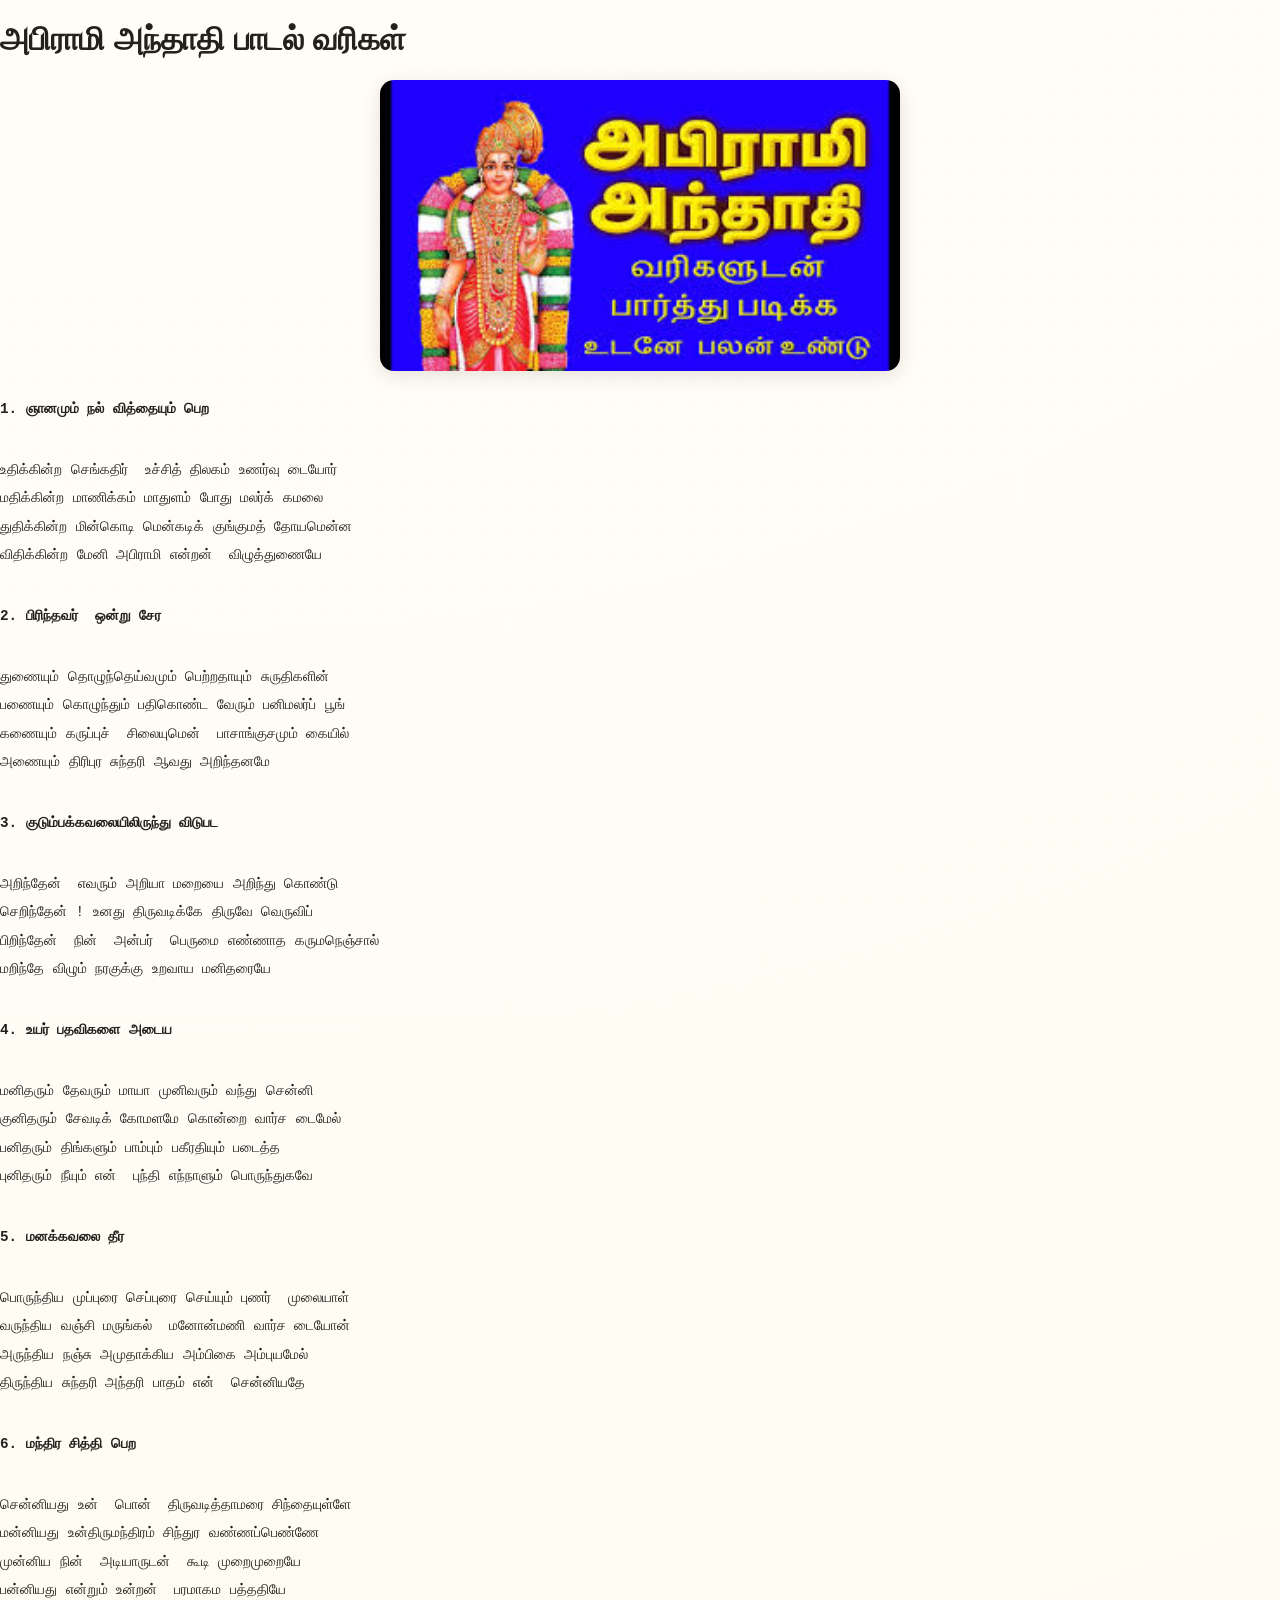
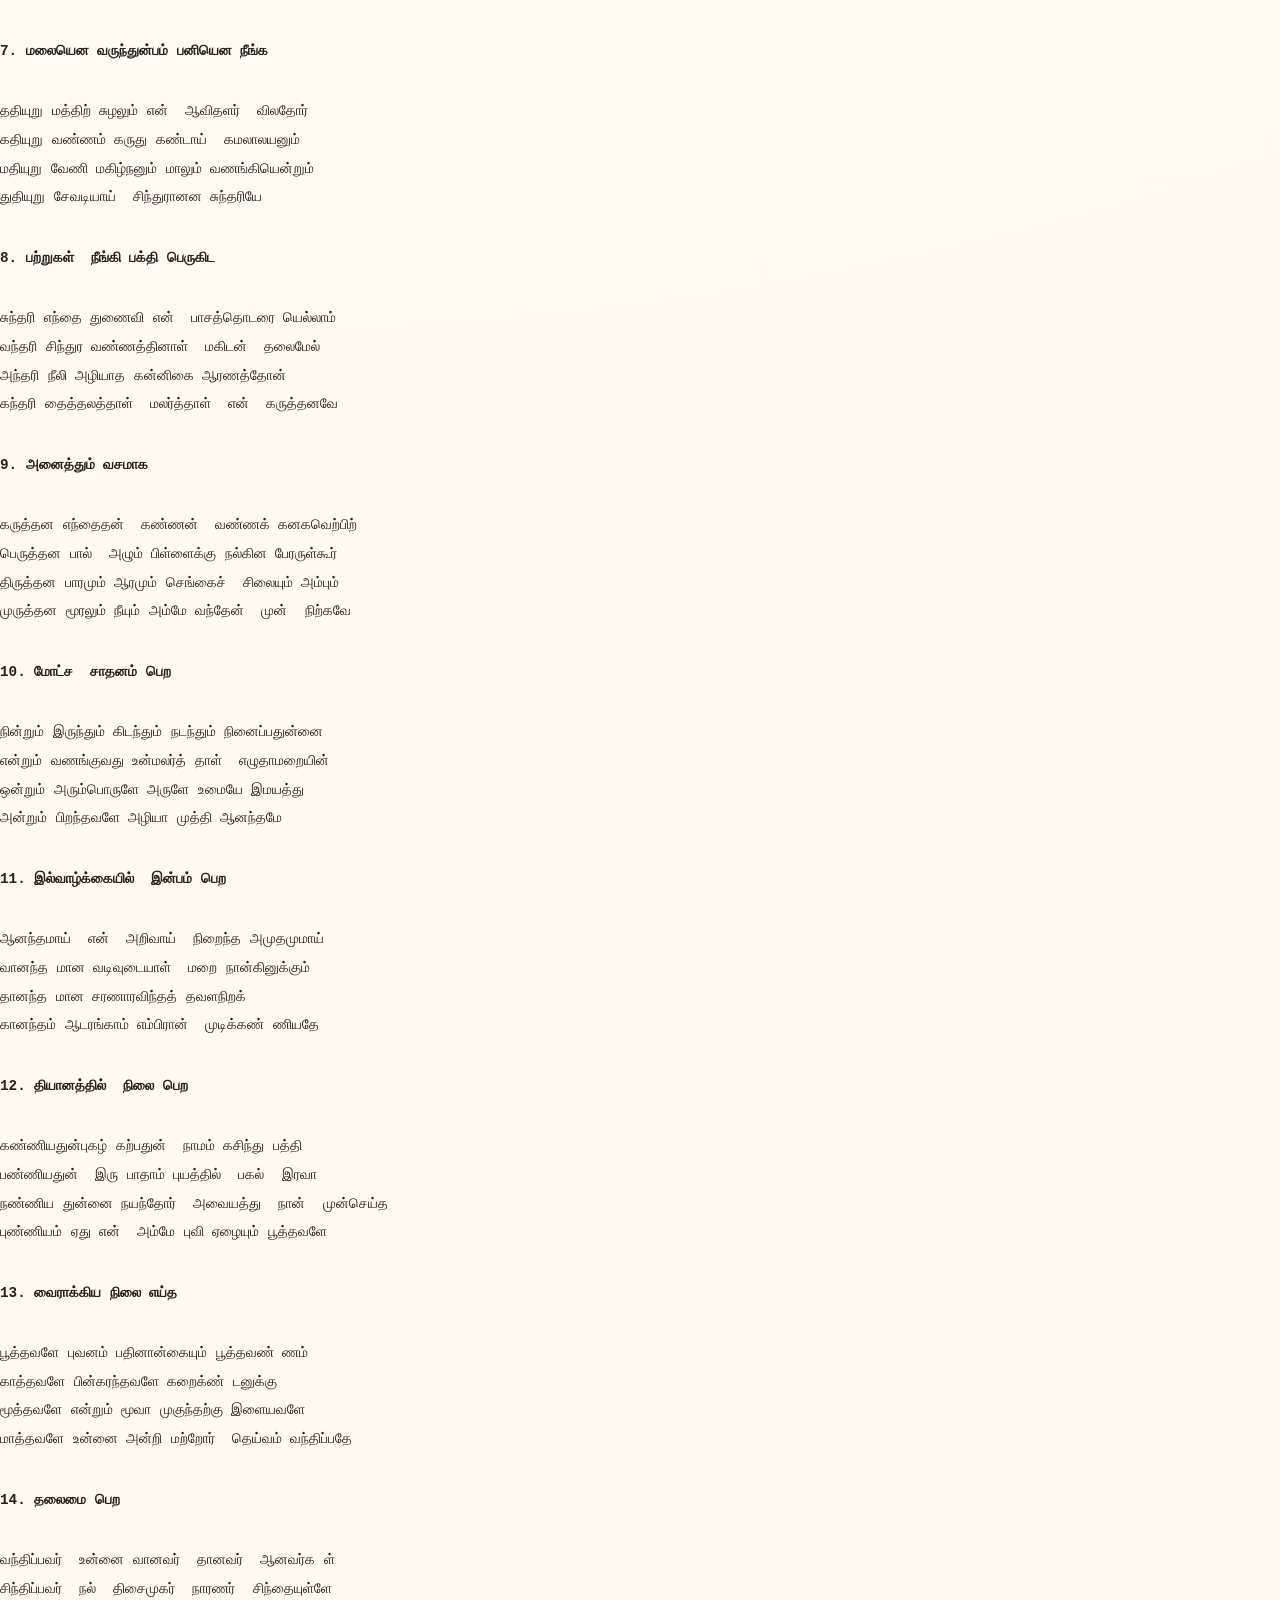
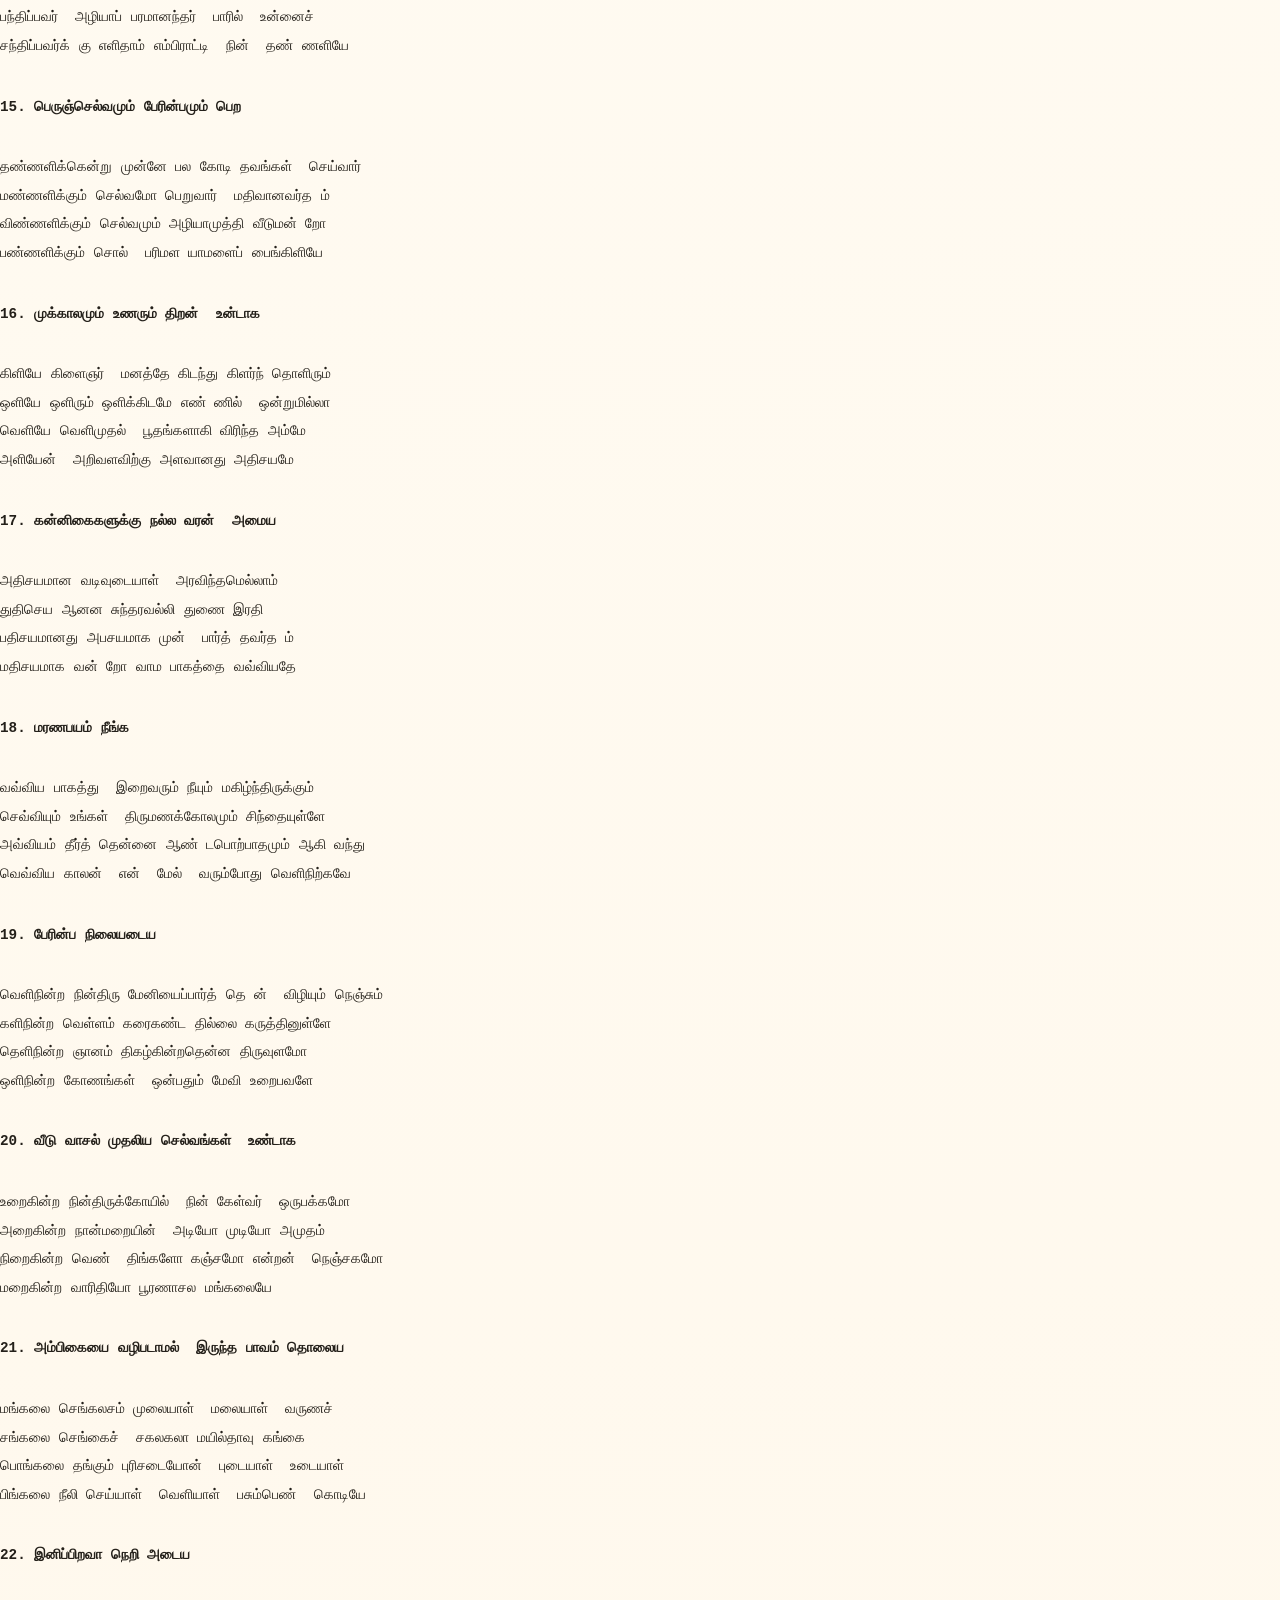
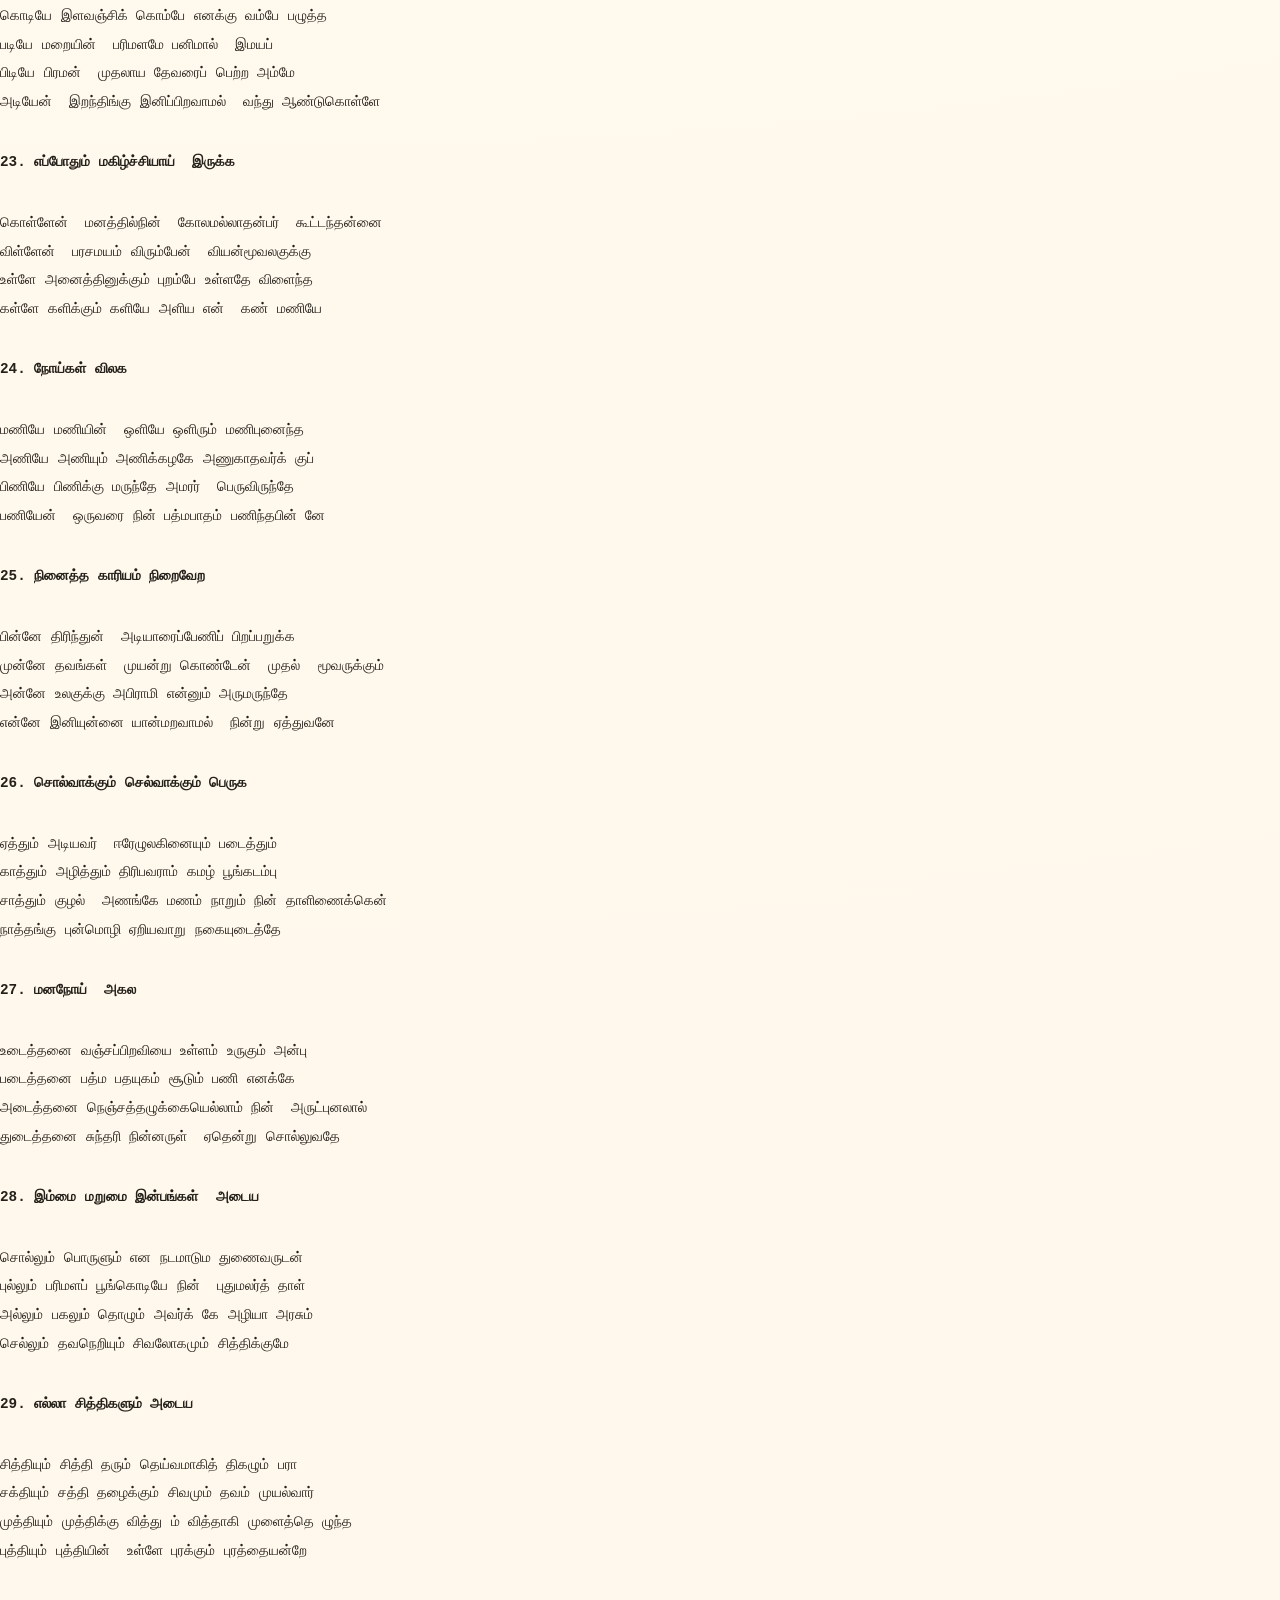
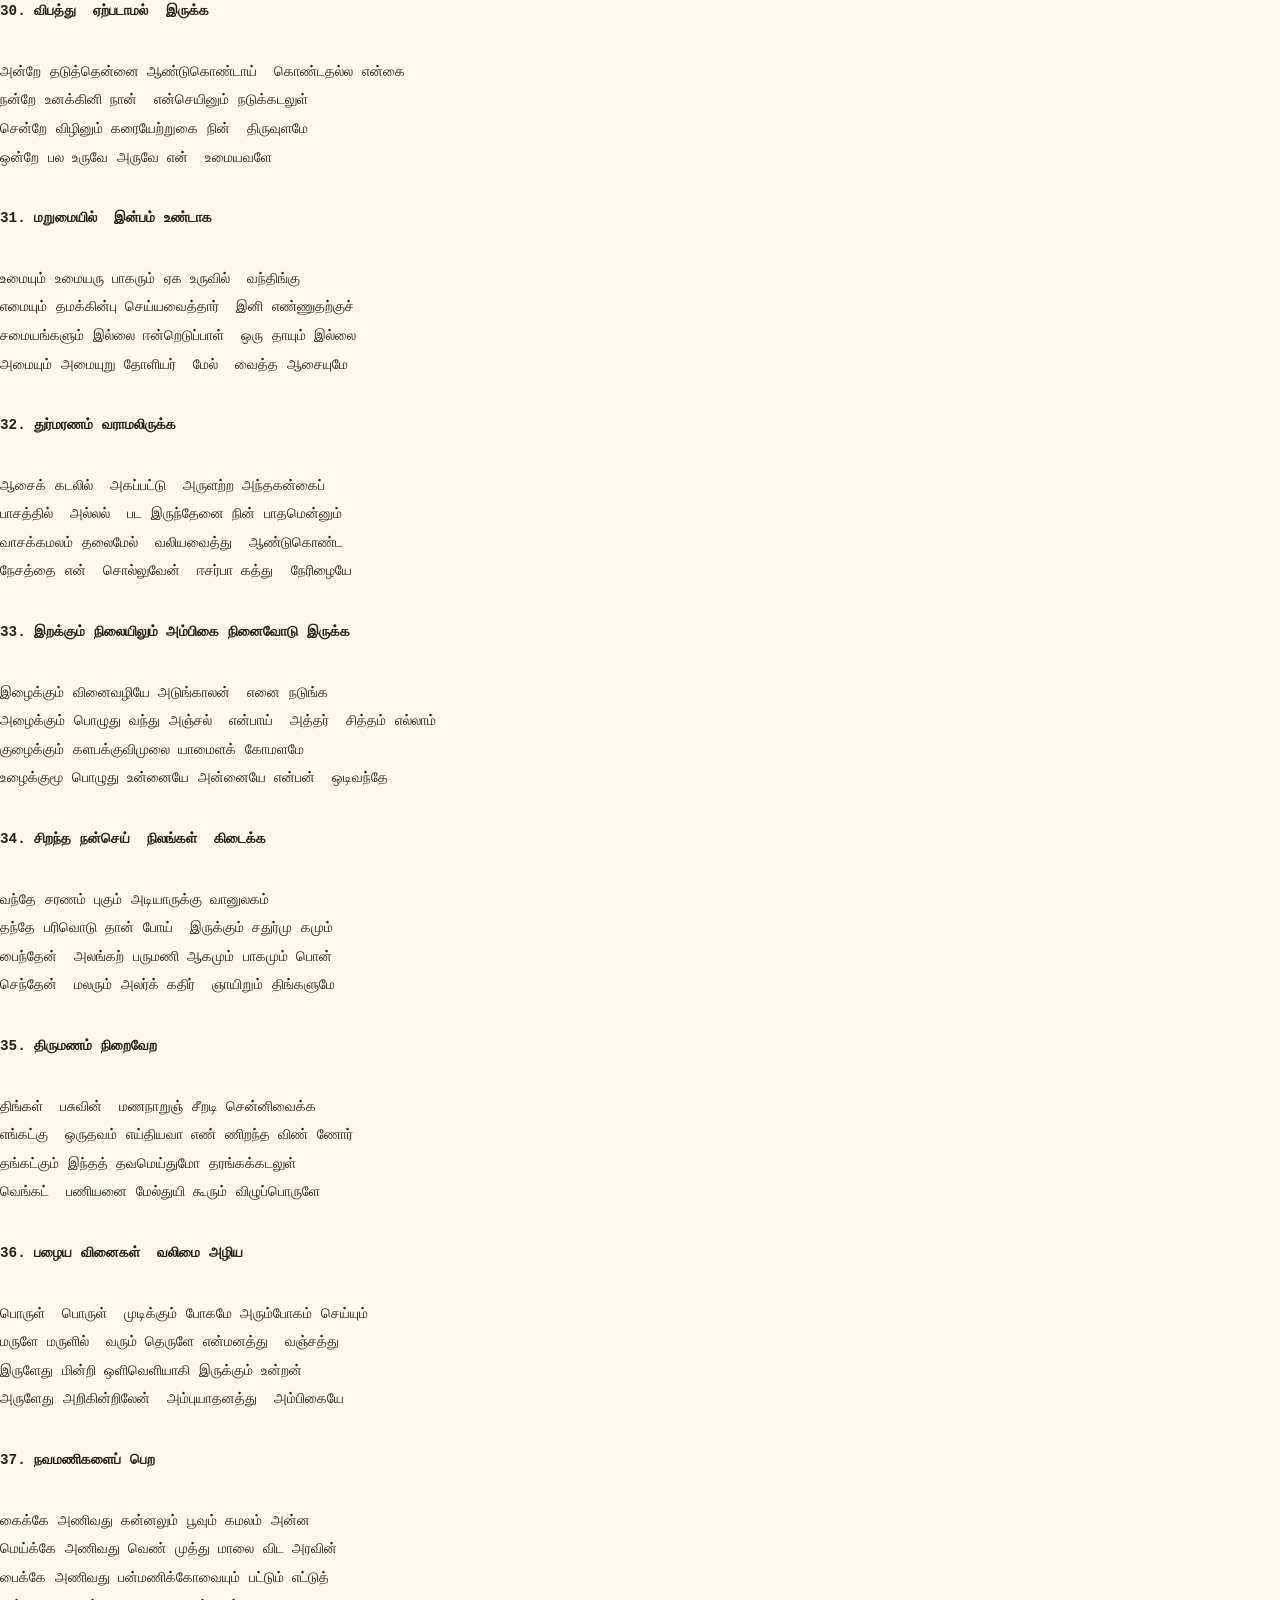
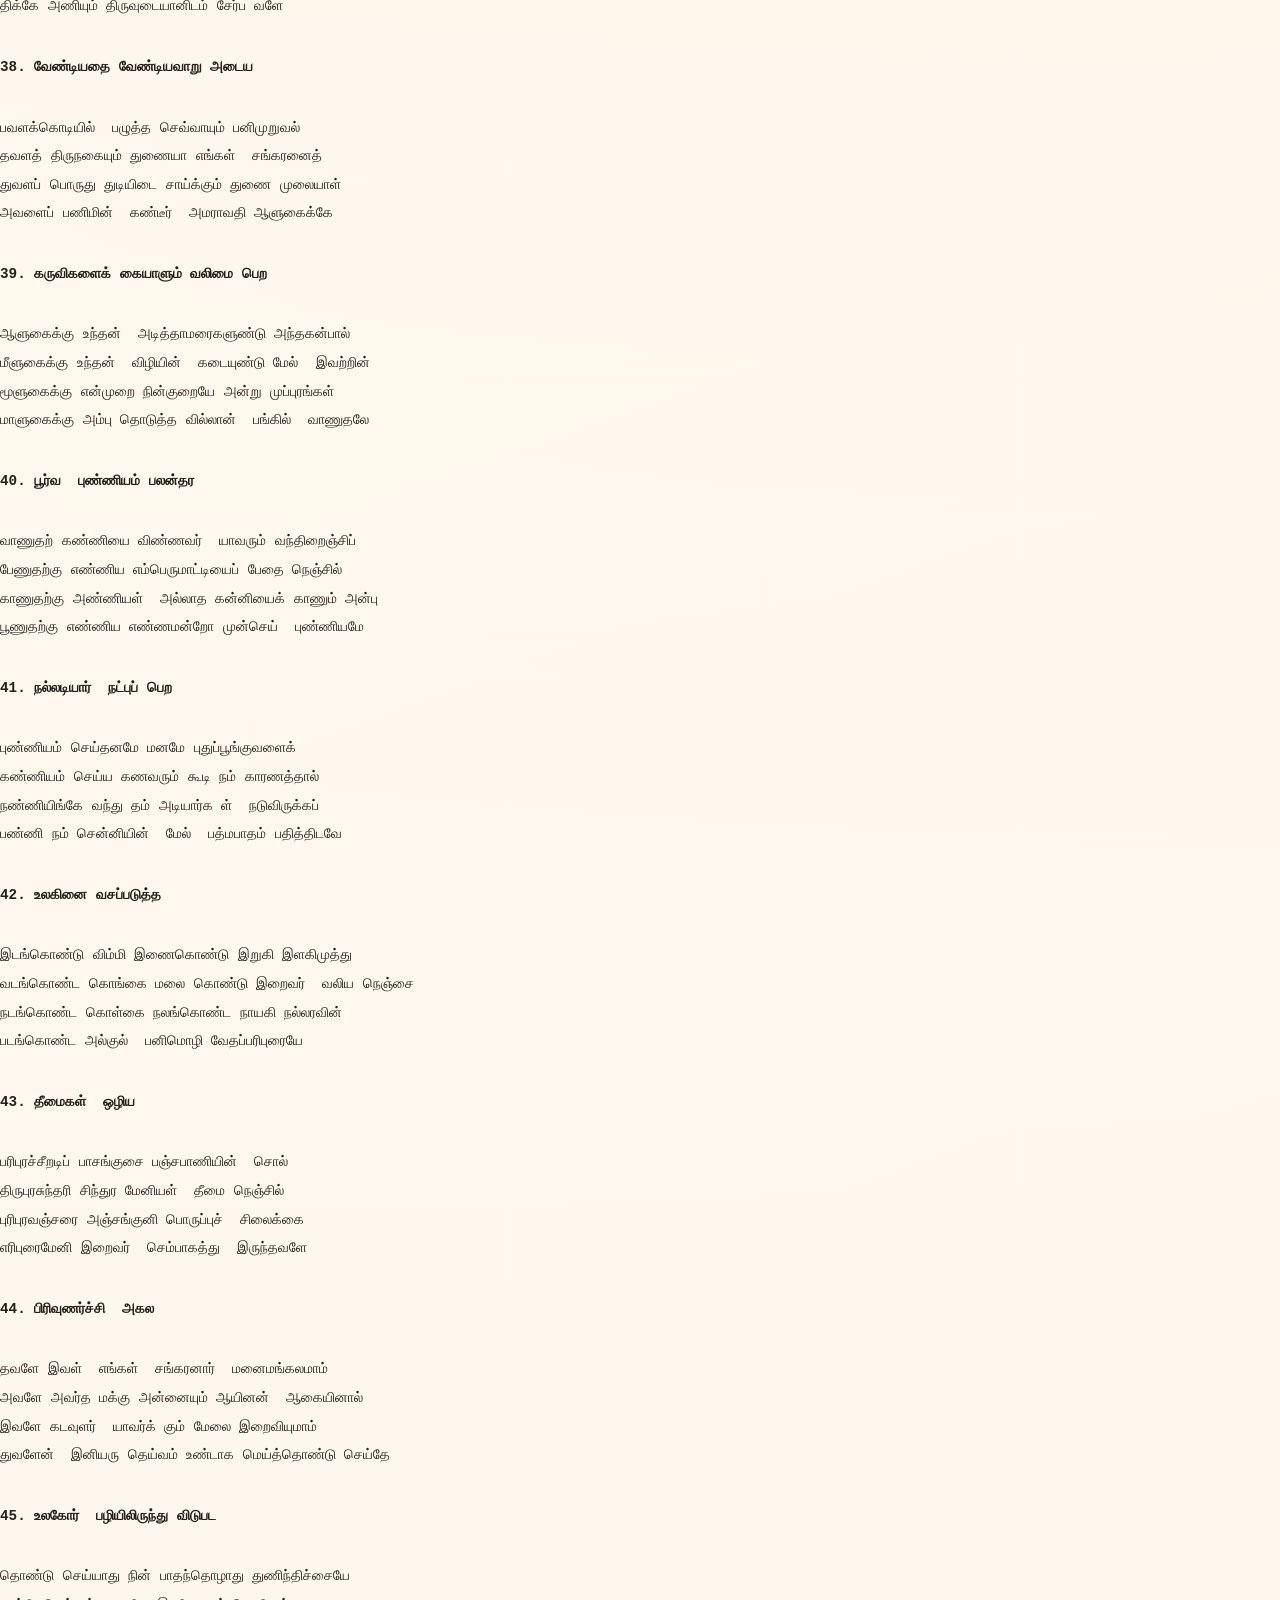
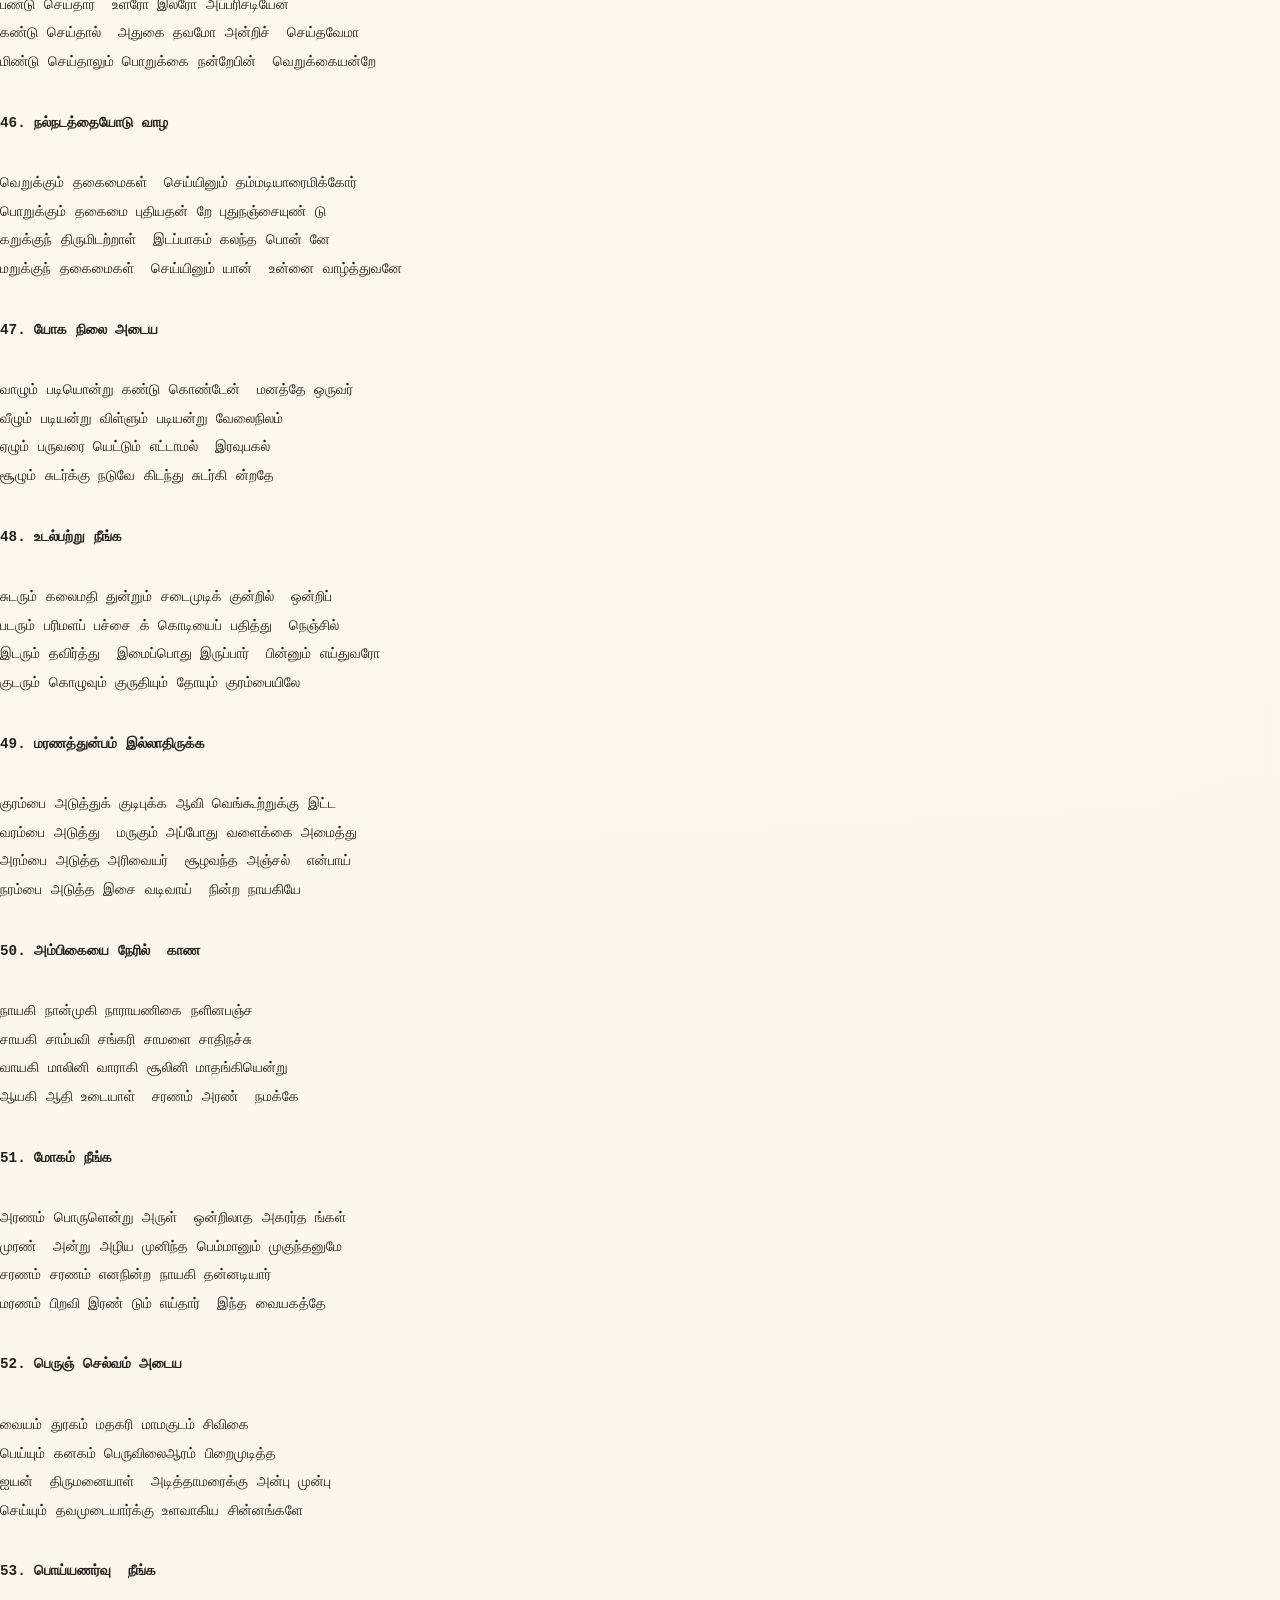
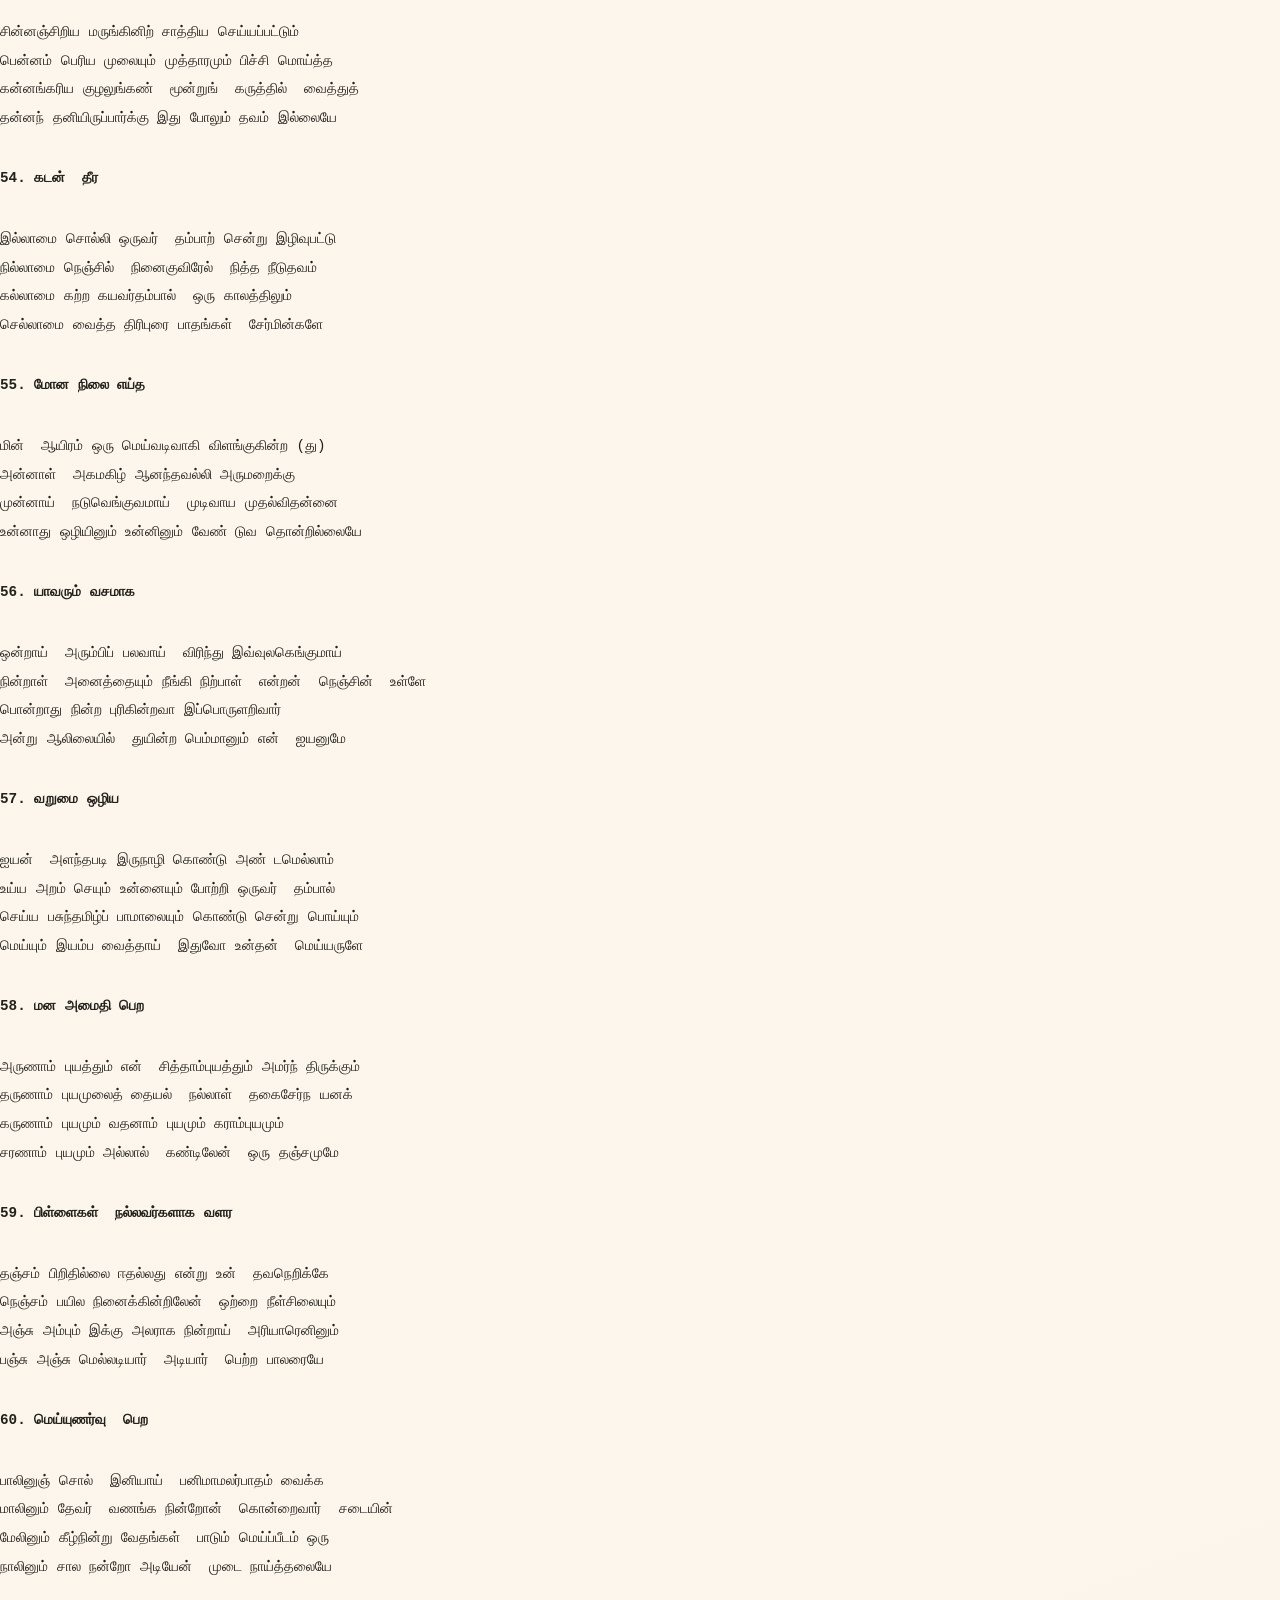
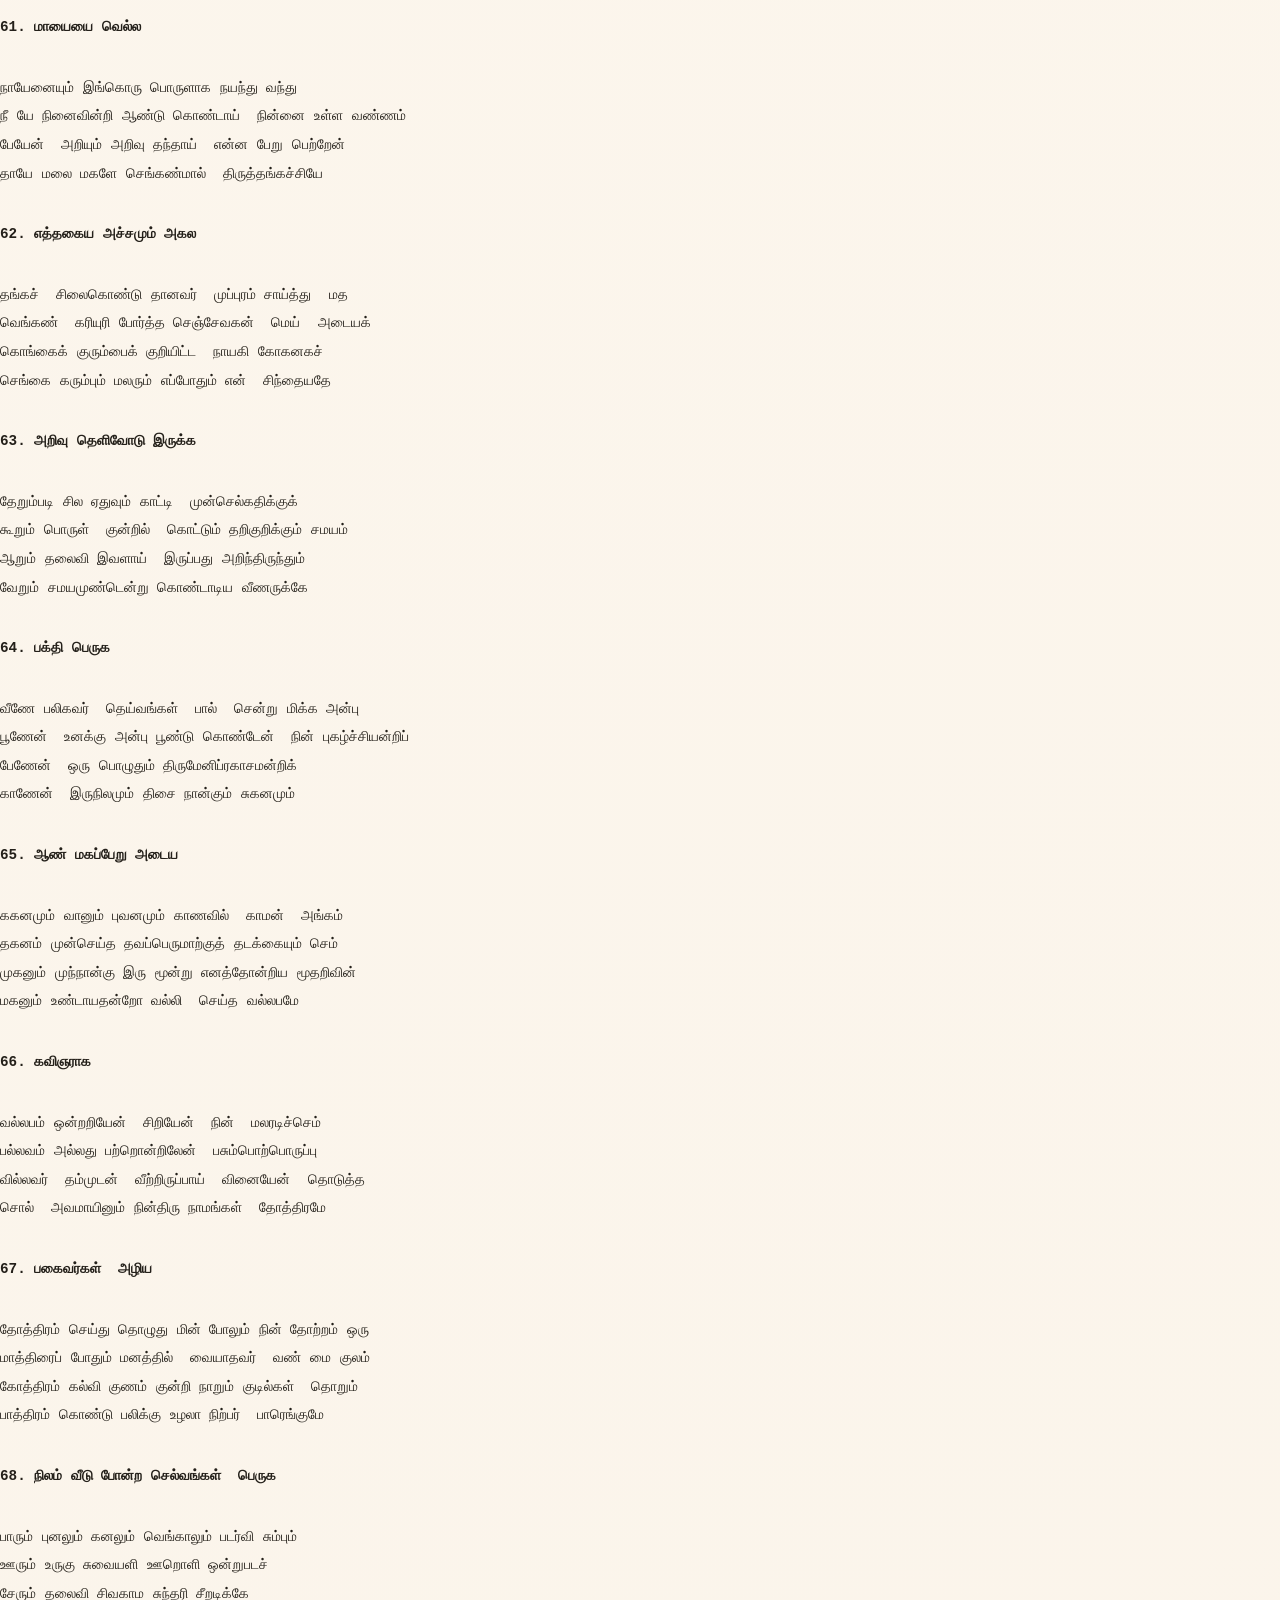
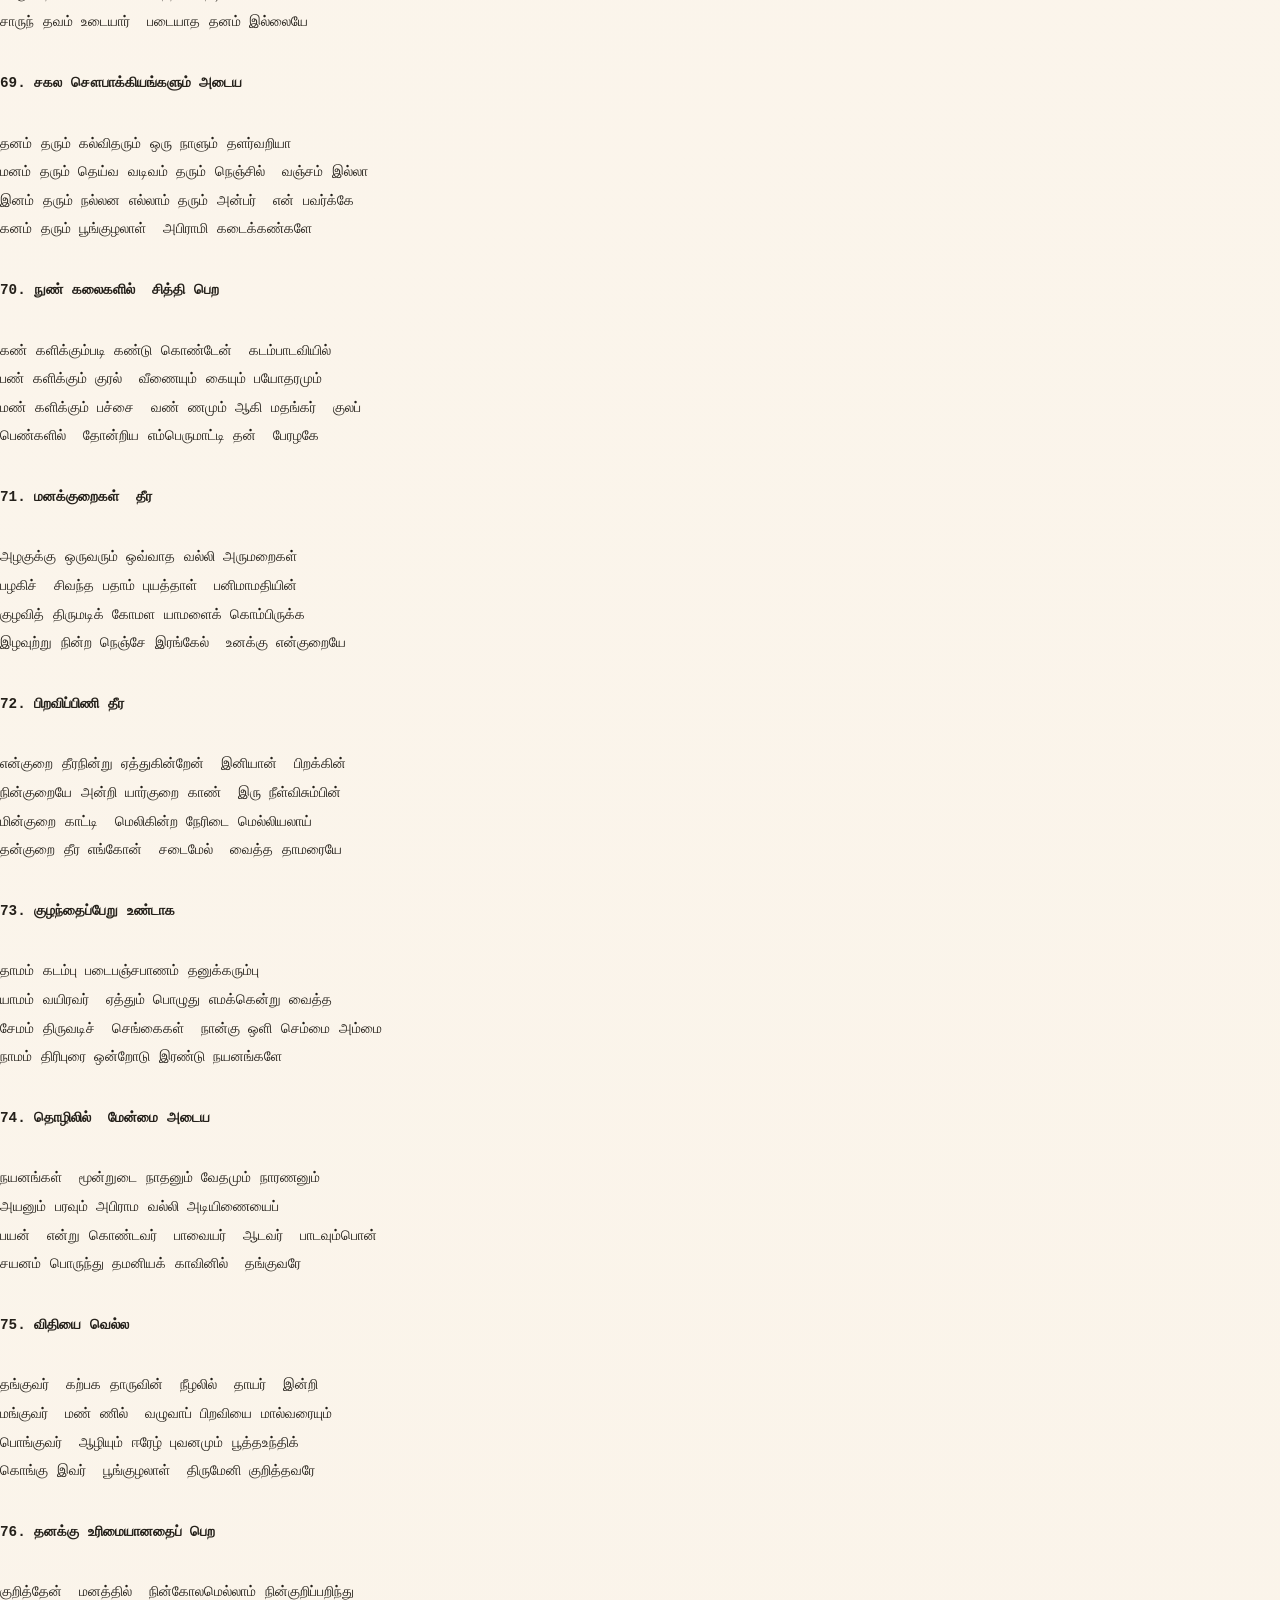
==== commit cd8ba967: "Added images for abirami andhadhi and kolaru padhigam" ====
--- a/abhirami.html
+++ b/abhirami.html
@@ -8,6 +8,7 @@
 </head>
 <body>
     <h1>அபிராமி அந்தாதி பாடல் வரிகள்</h1>
+    <img src="assets/abirami_andhadhi.jfif" alt="அபிராமி அந்தாதி" class="sloka-image" />
     <div id="all-slokas"></div>
     <a href="index.html">Back to Home</a>
     <script src="abhirami.js"></script>
--- a/styles.css
+++ b/styles.css
@@ -1,3 +1,29 @@
+@media (max-width: 760px) {
+  #all-slokas, #kolaru-slokas {
+    font-size: 1.12rem;
+    padding: 2px 0;
+    word-break: break-word;
+  }
+  .sloka-image {
+    width: 100%;
+    height: auto;
+    max-width: 100%;
+    display: block;
+    margin: 0 auto 18px auto;
+    border-radius: 12px;
+    box-shadow: 0 4px 18px rgba(48,40,30,0.10);
+  }
+}
+
+.sloka-image {
+  width: 100%;
+  max-width: 520px;
+  height: auto;
+  display: block;
+  margin: 0 auto 24px auto;
+  border-radius: 14px;
+  box-shadow: 0 4px 18px rgba(48,40,30,0.13);
+}
 :root {
   --bg: #f6f2e8;
   --surface: #fffdf8;
